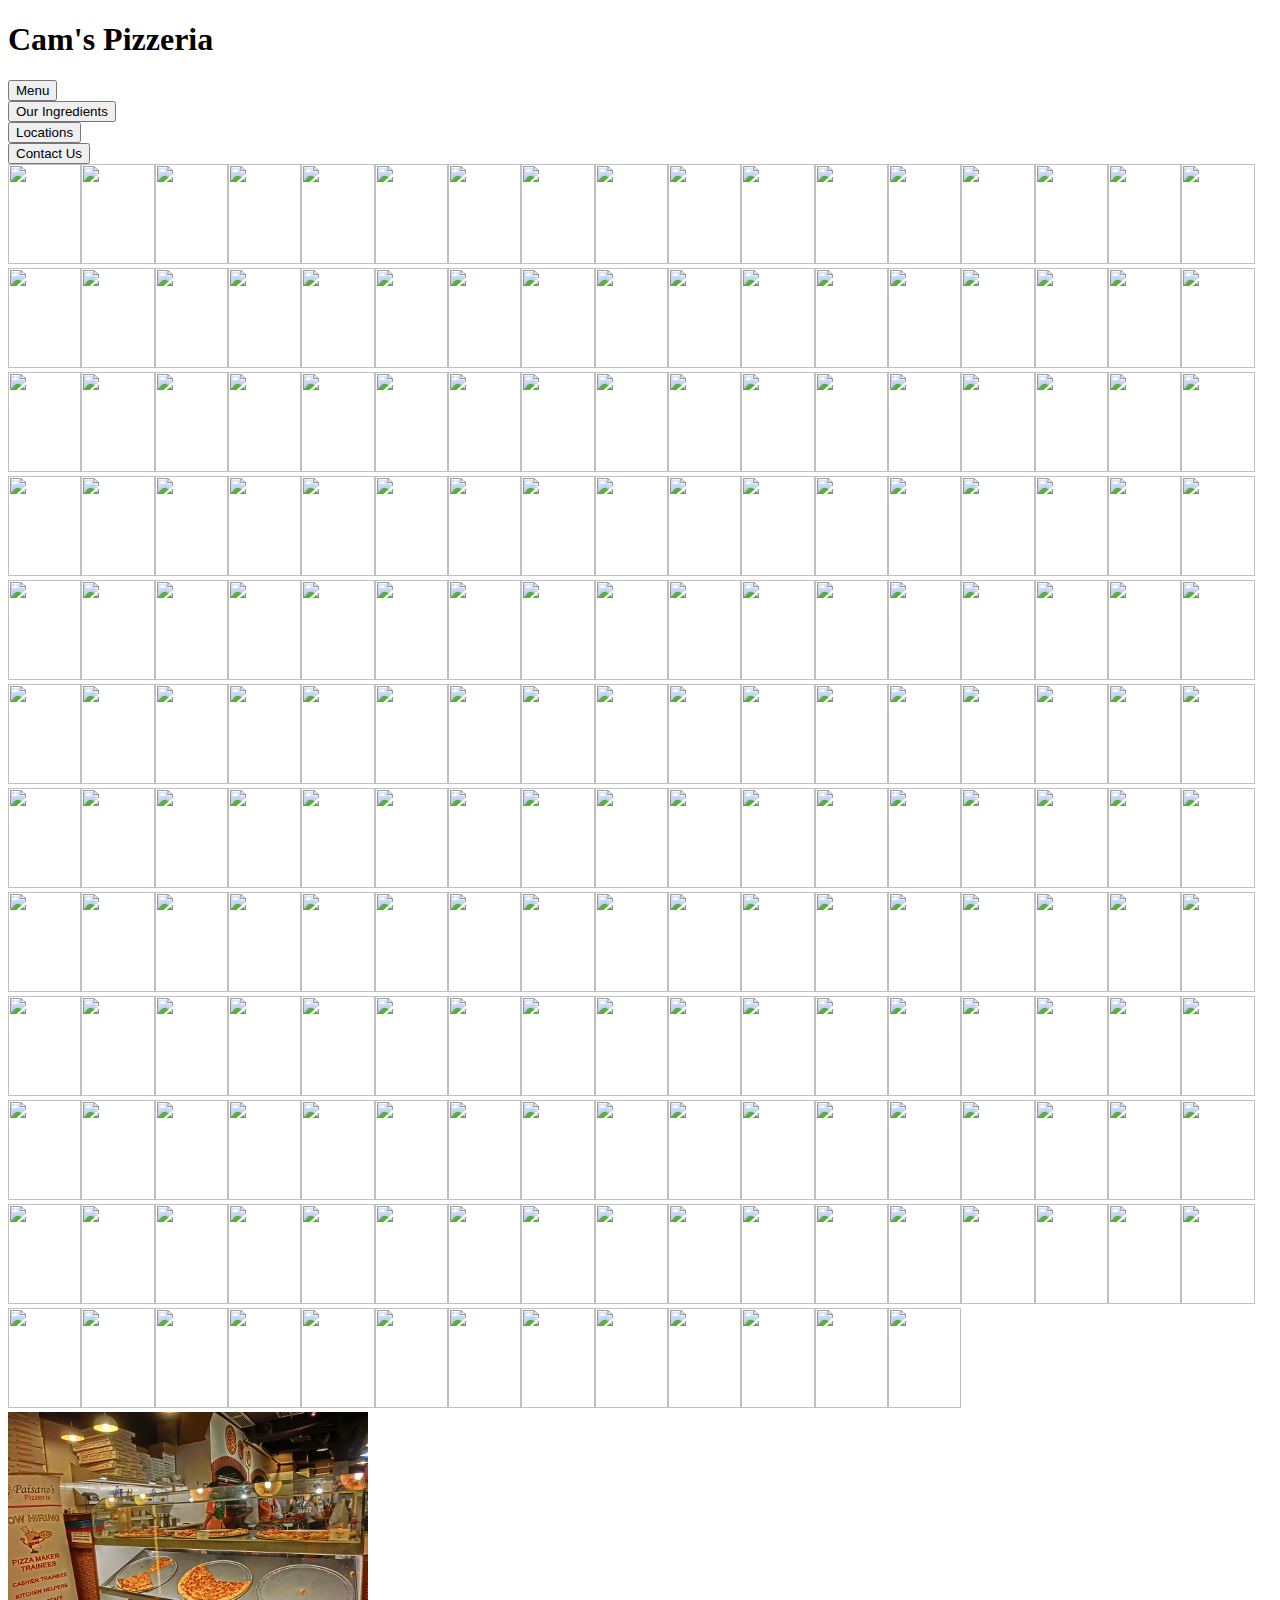
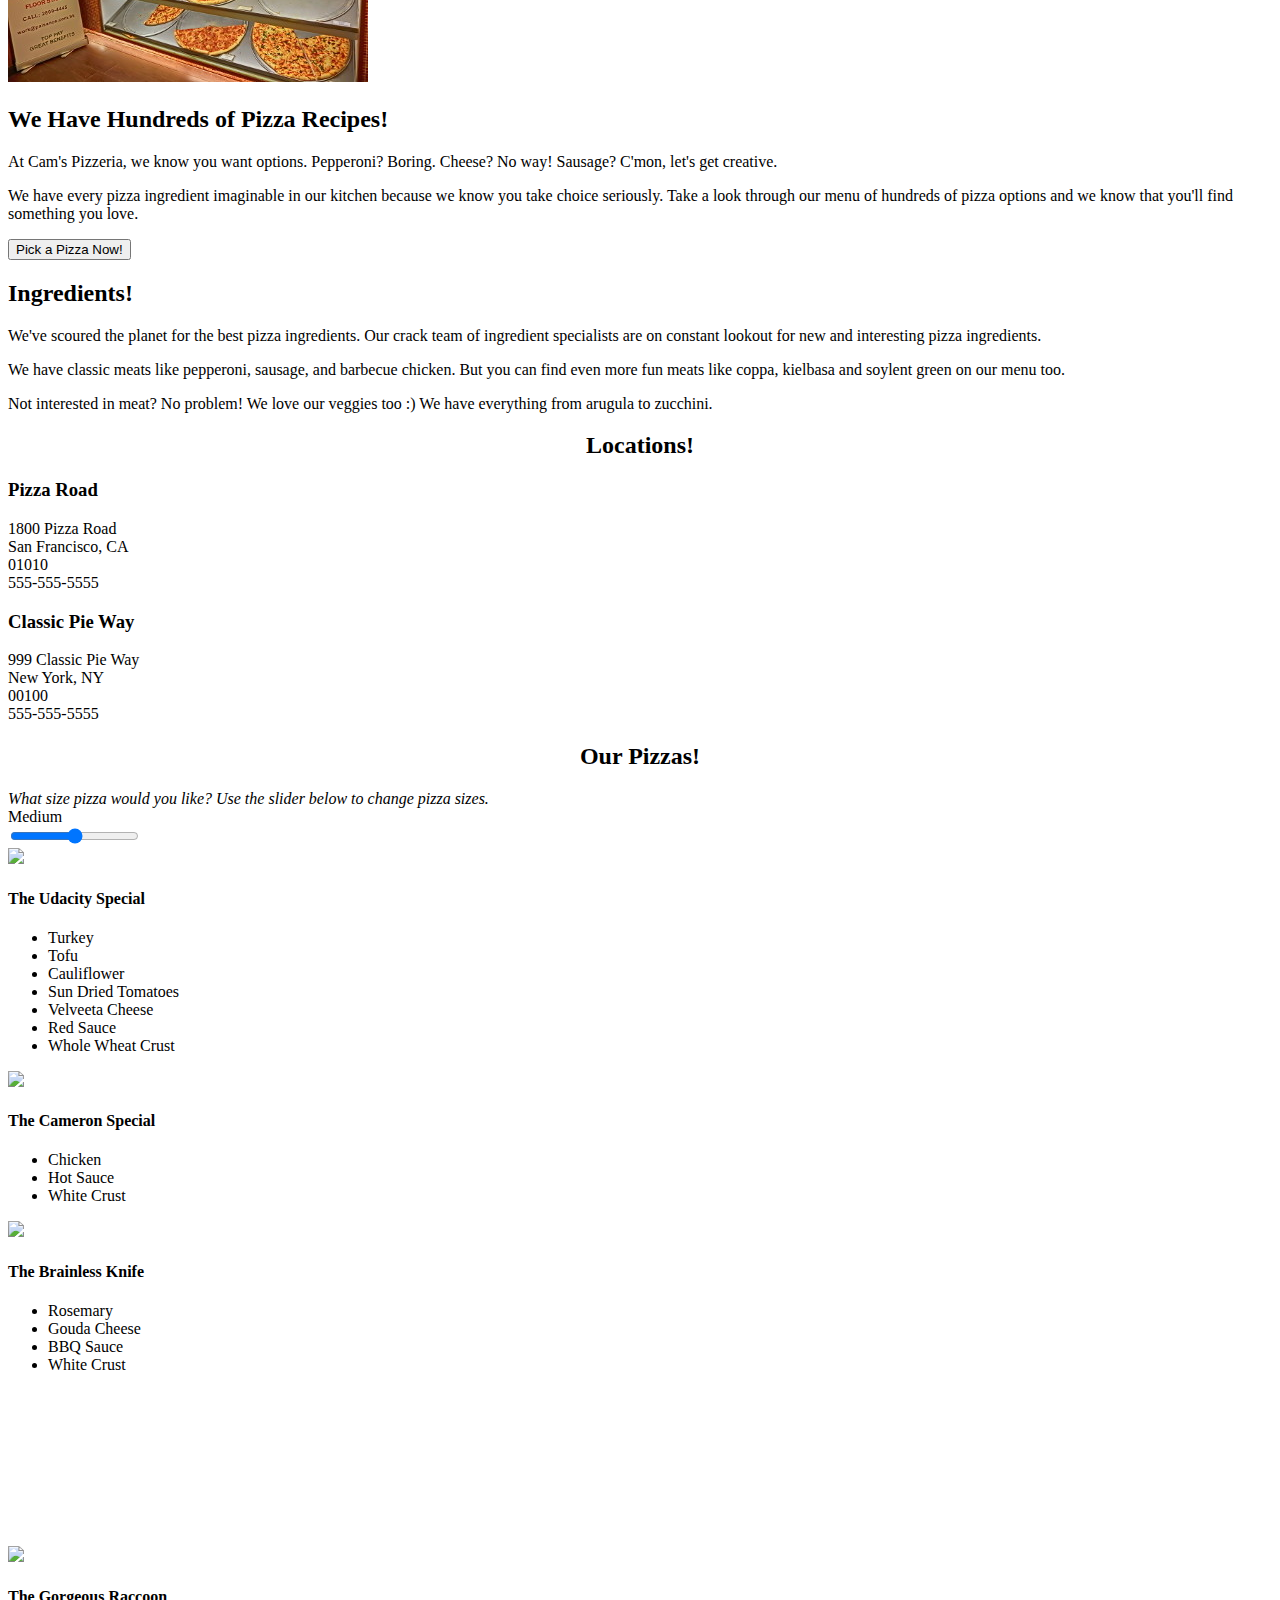
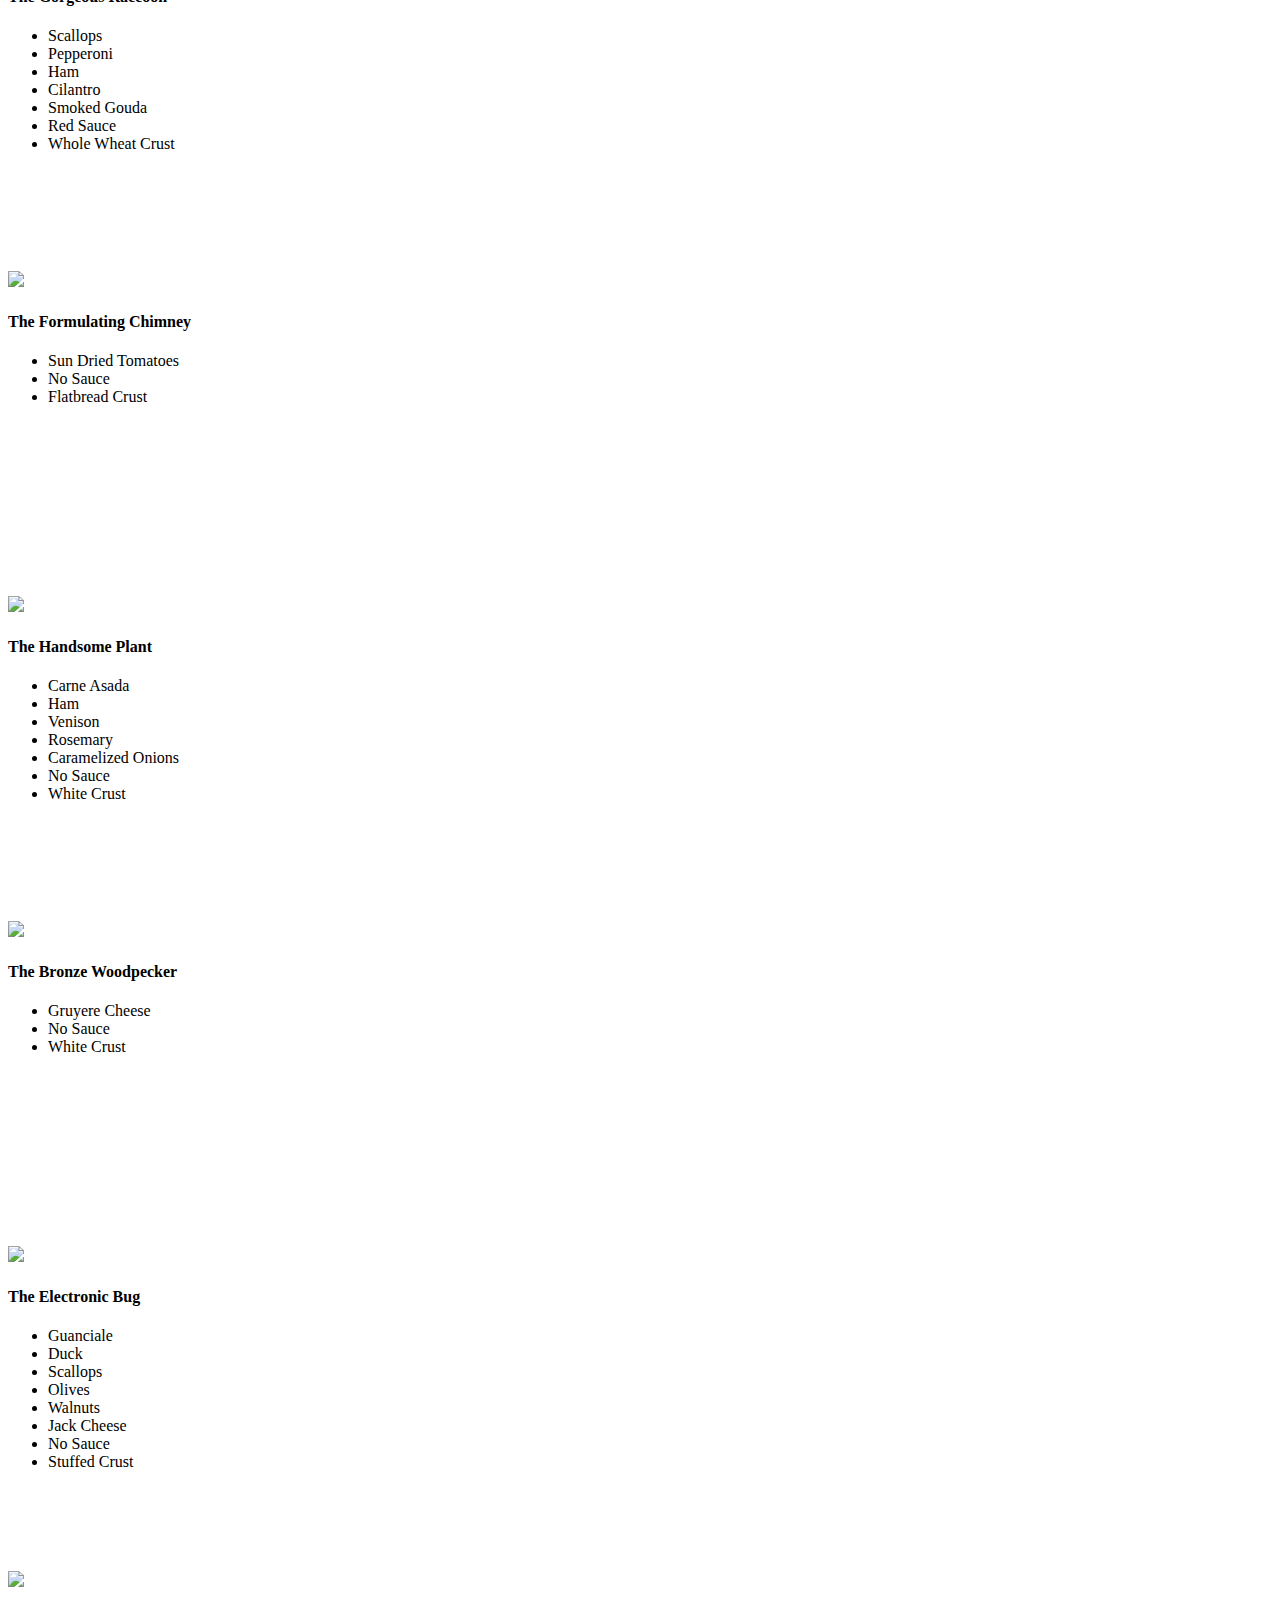
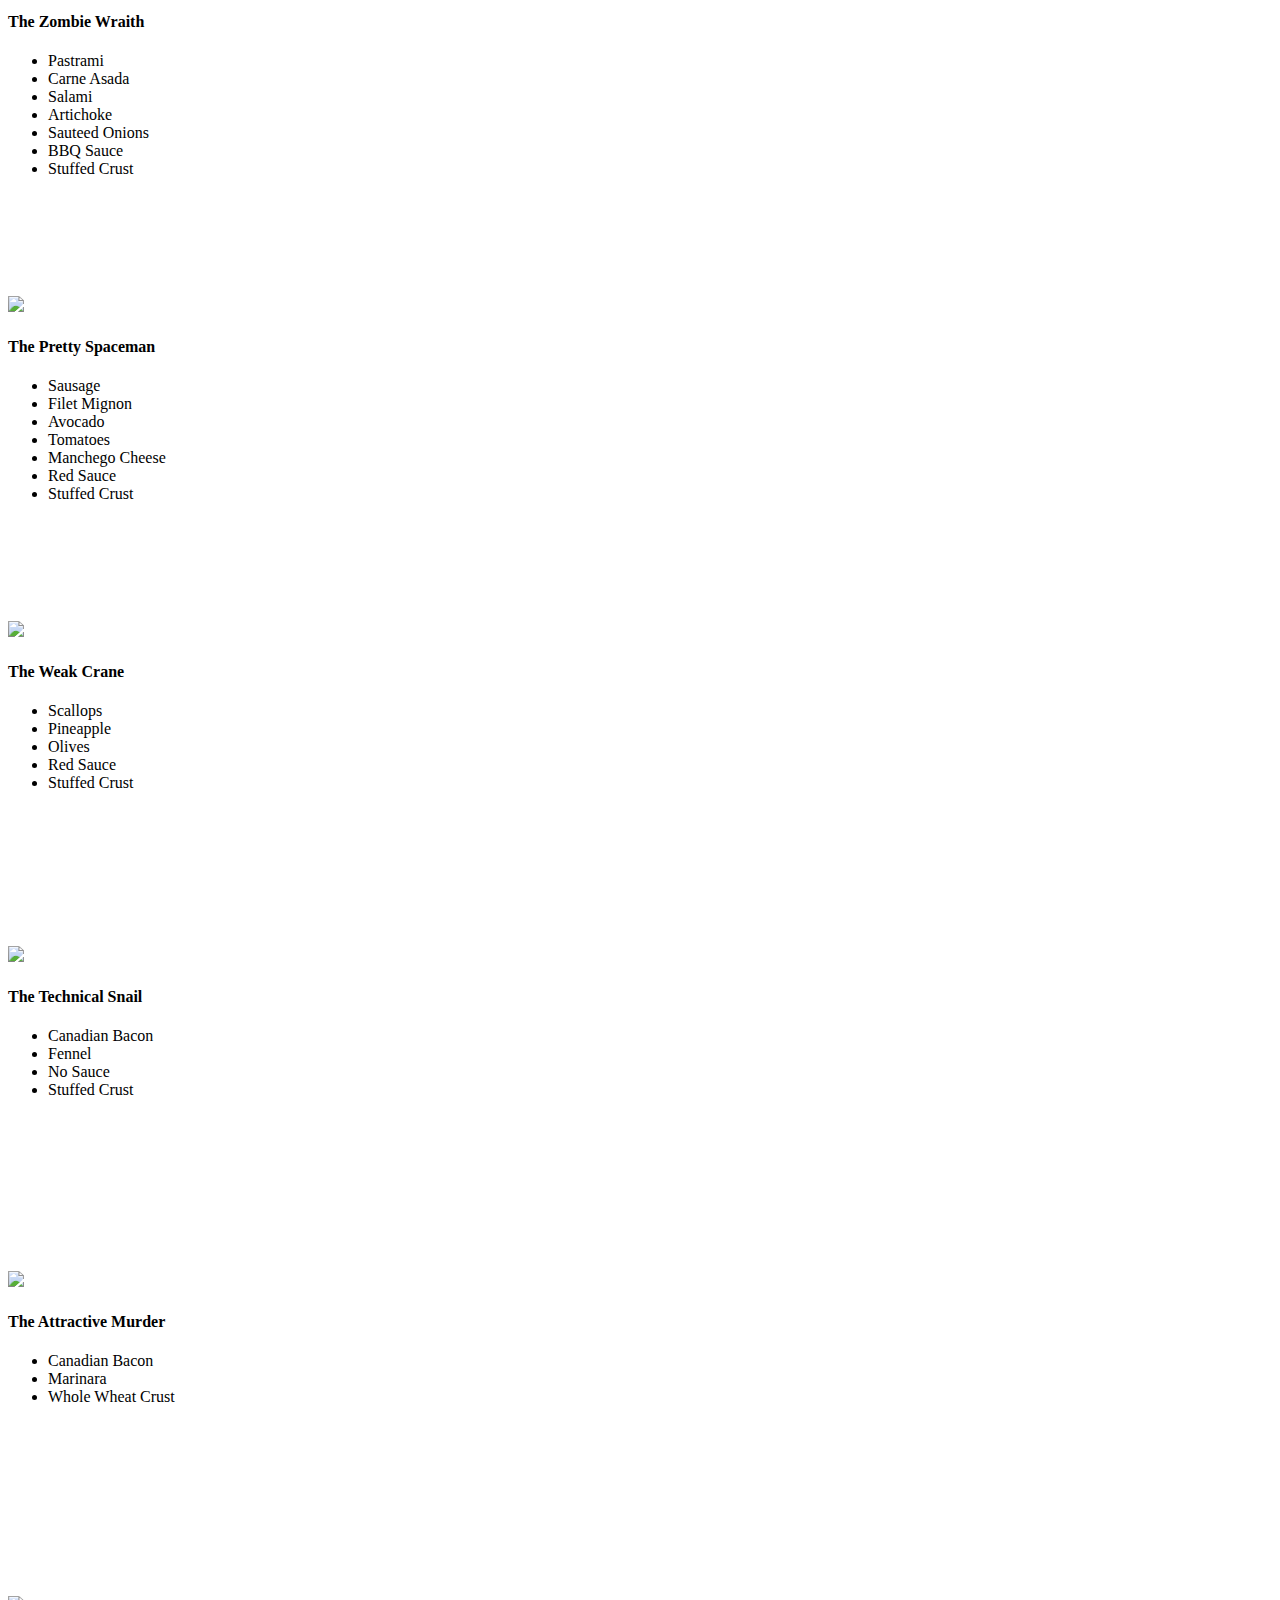
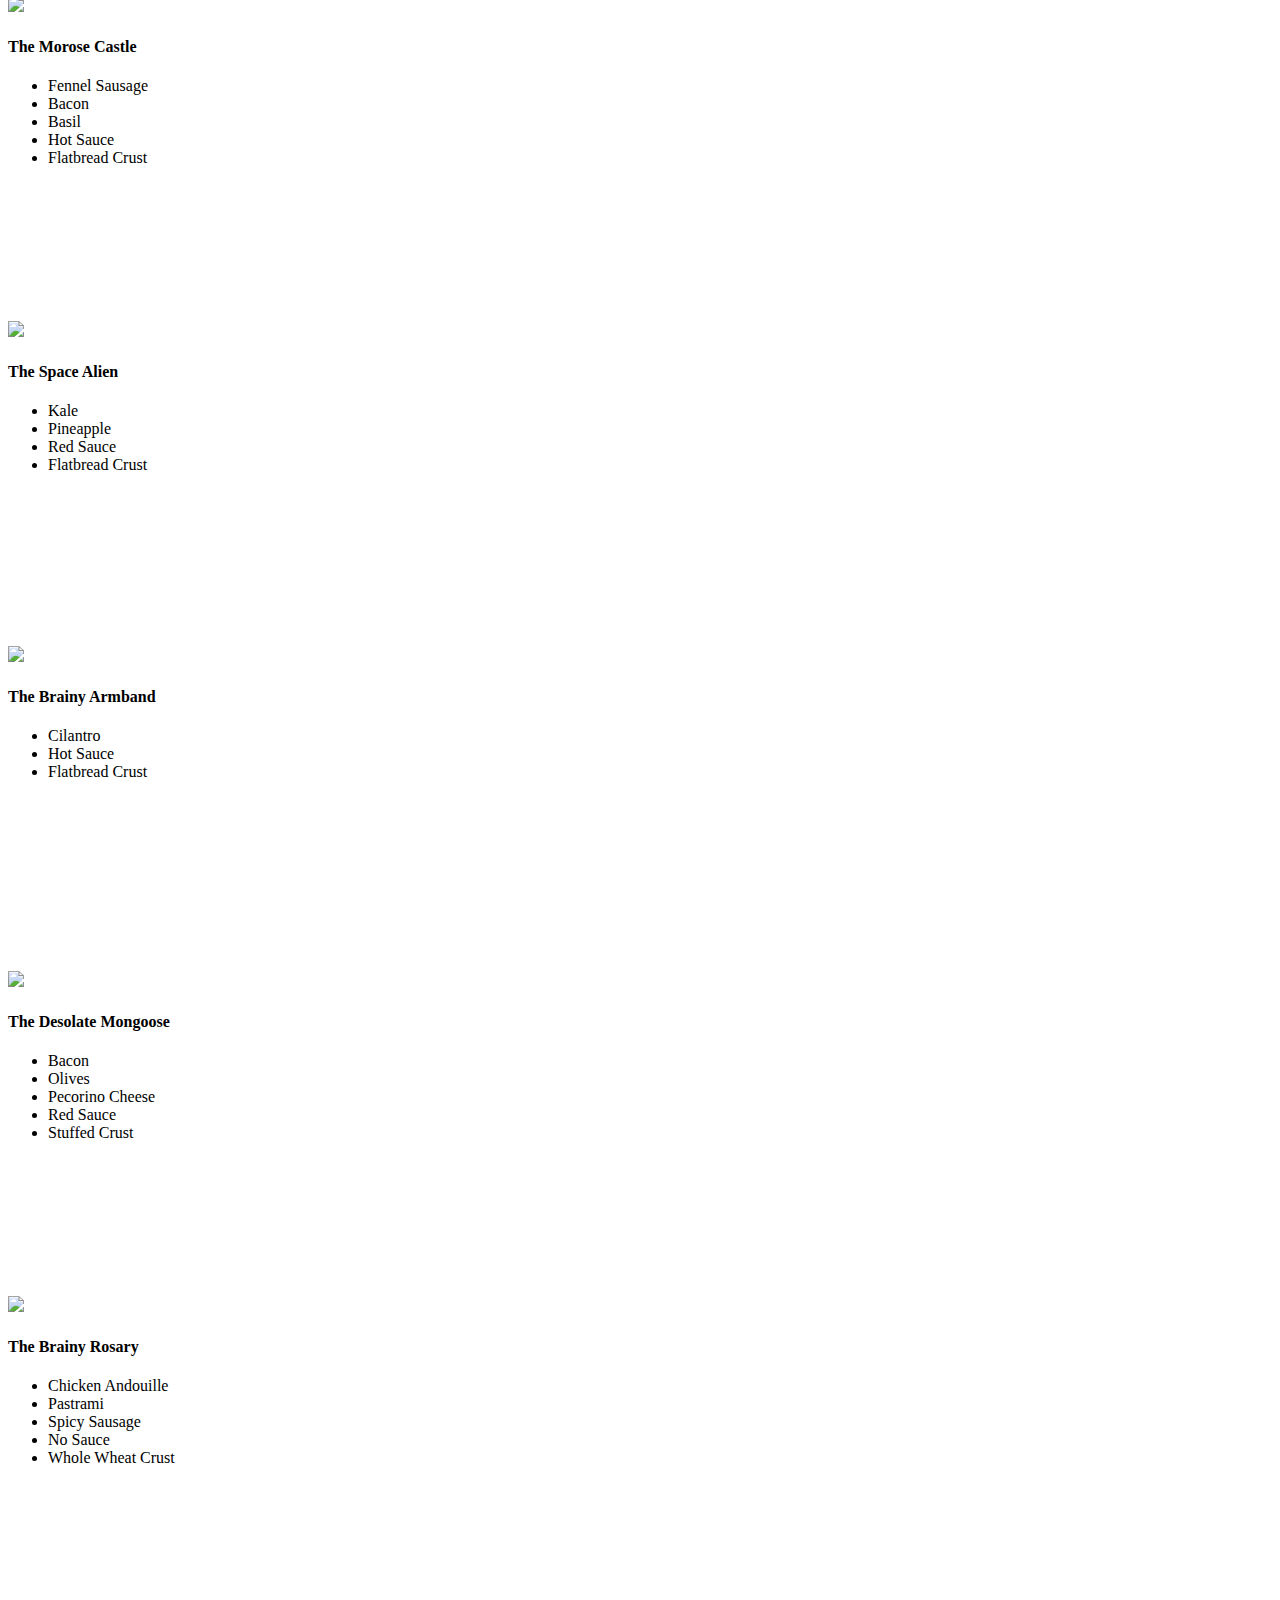
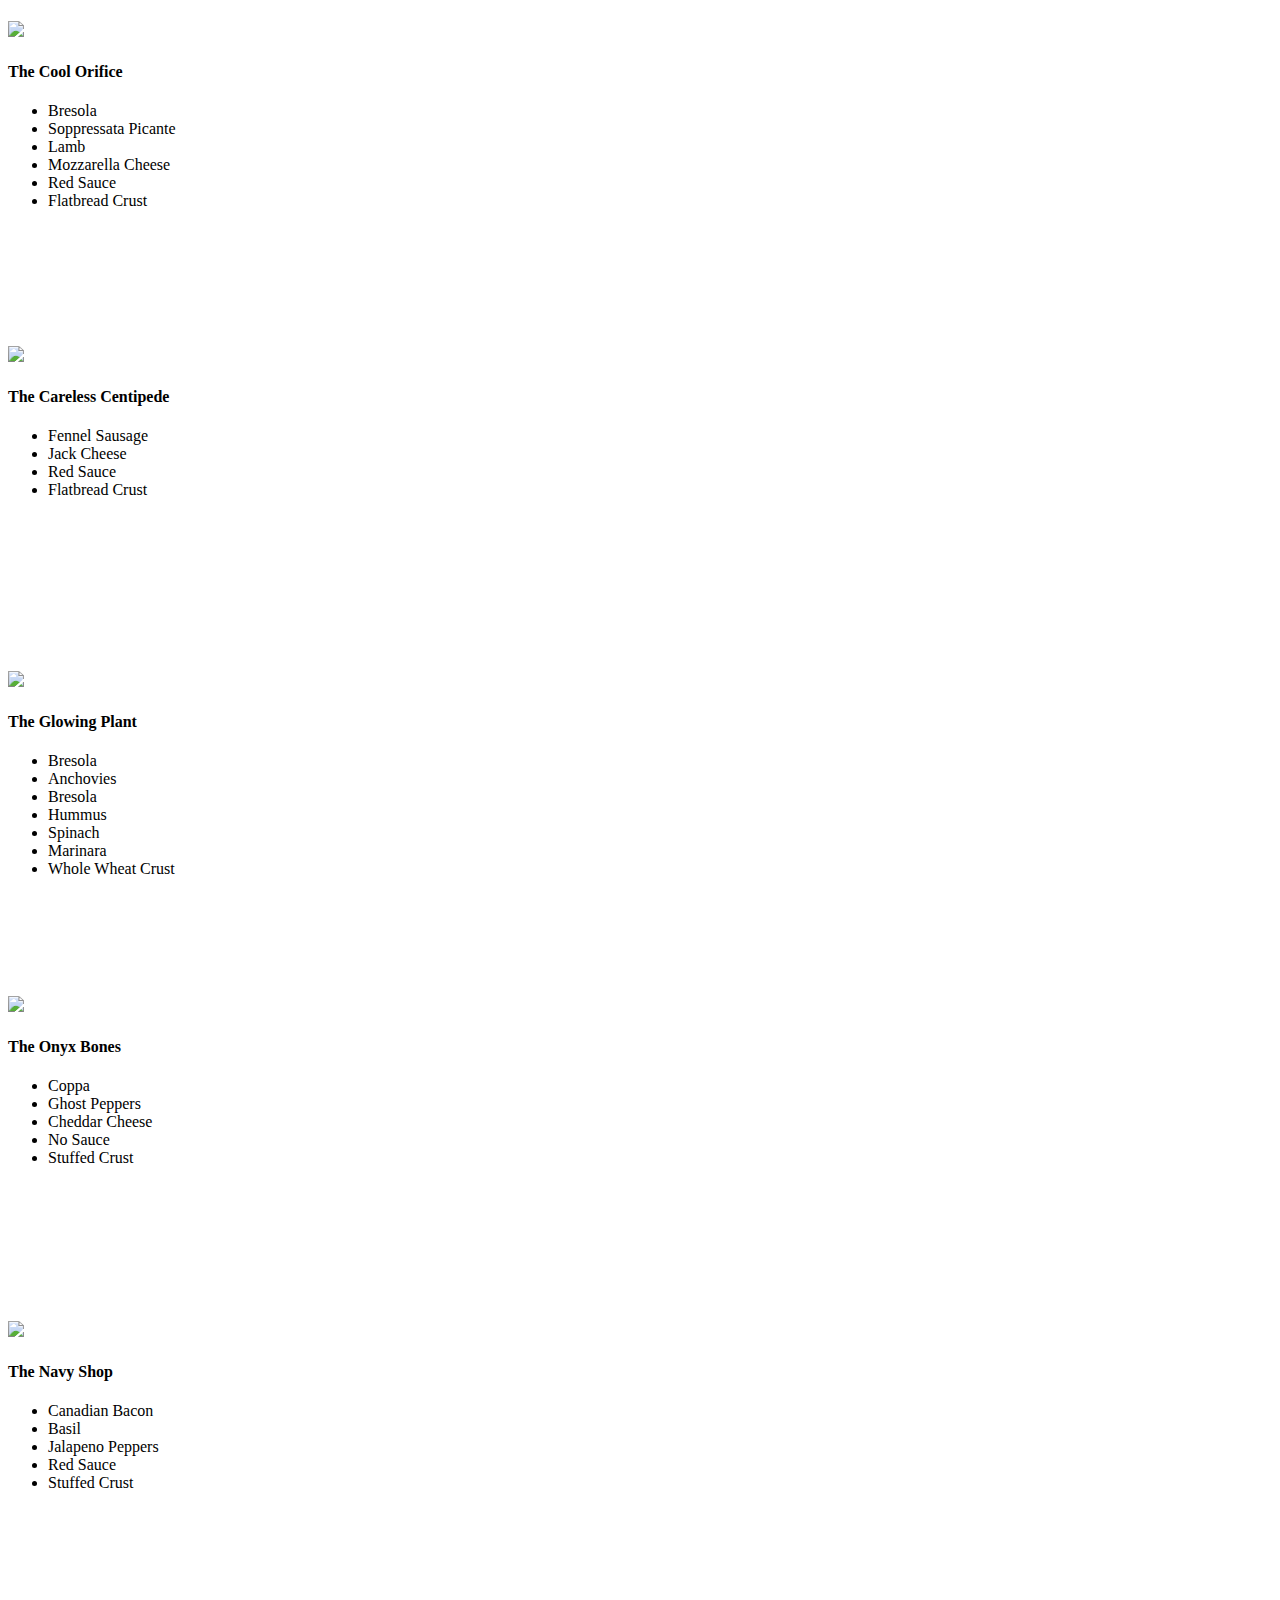
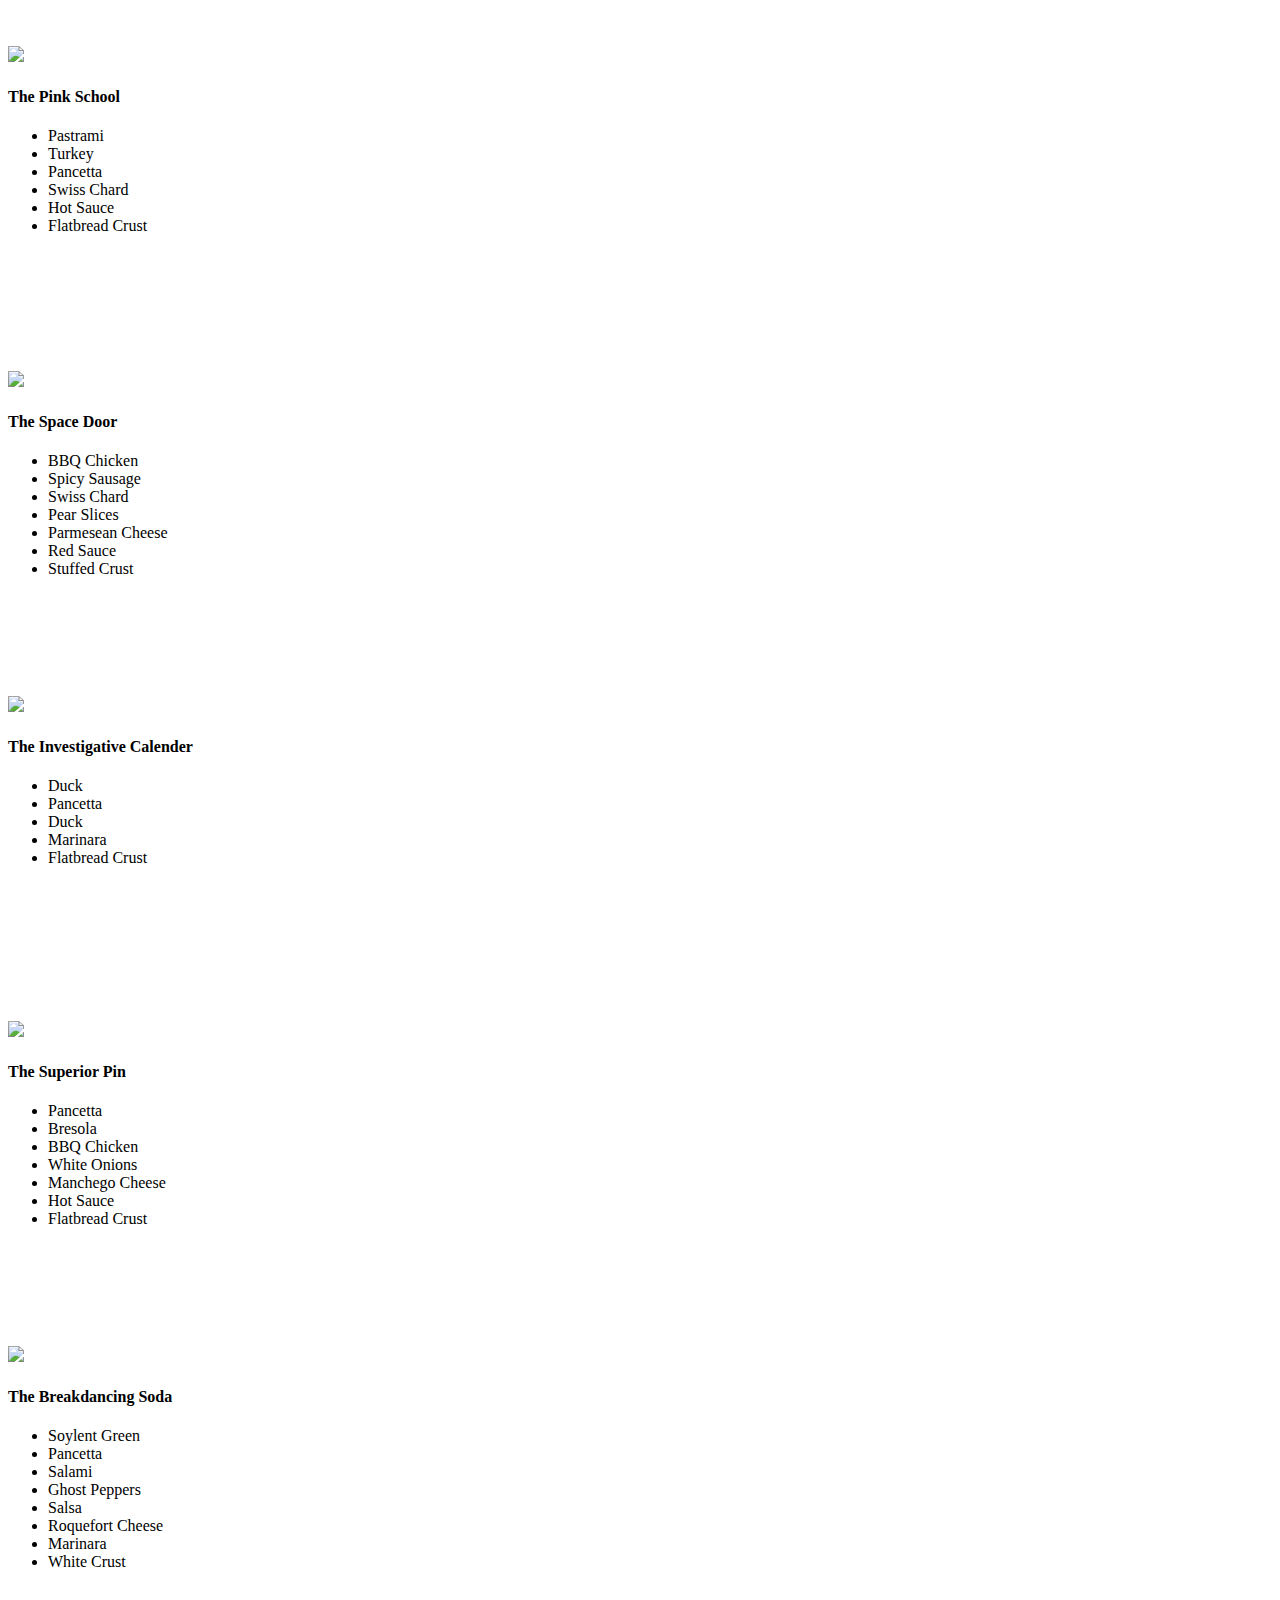
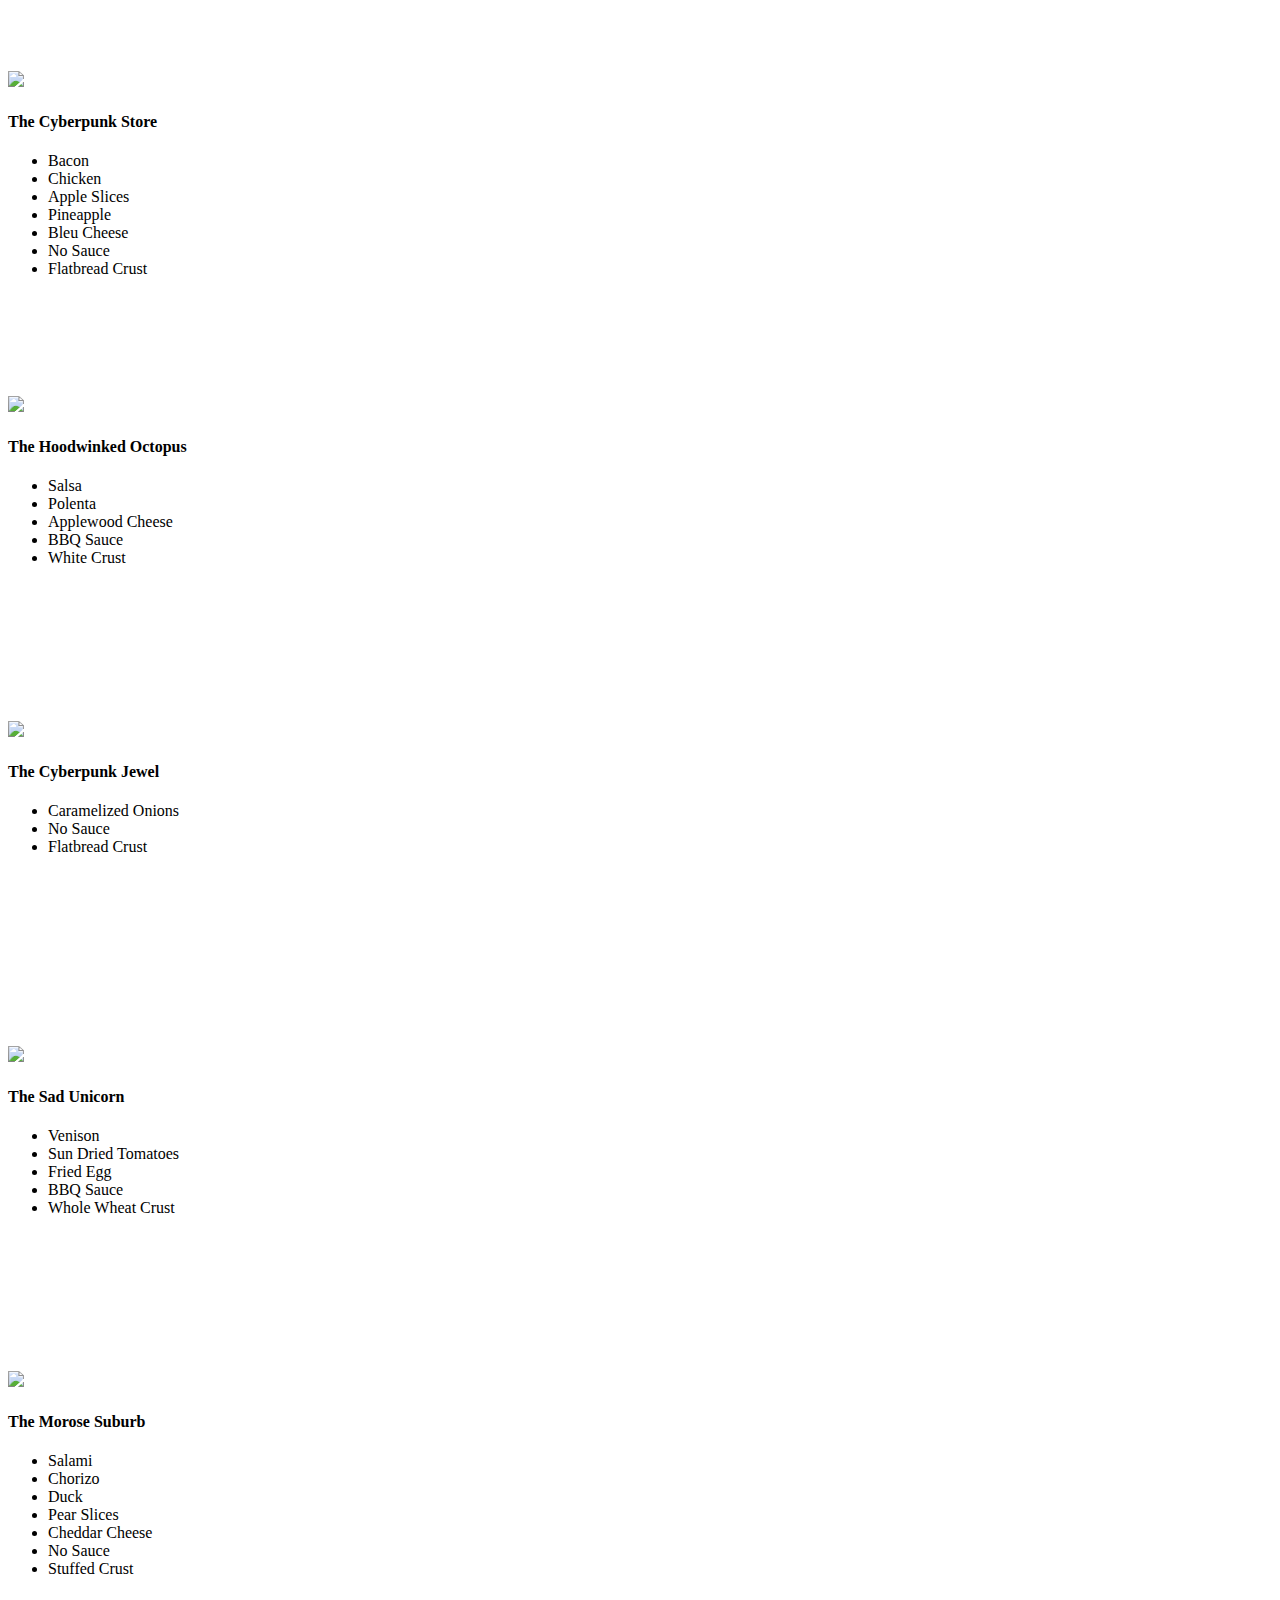
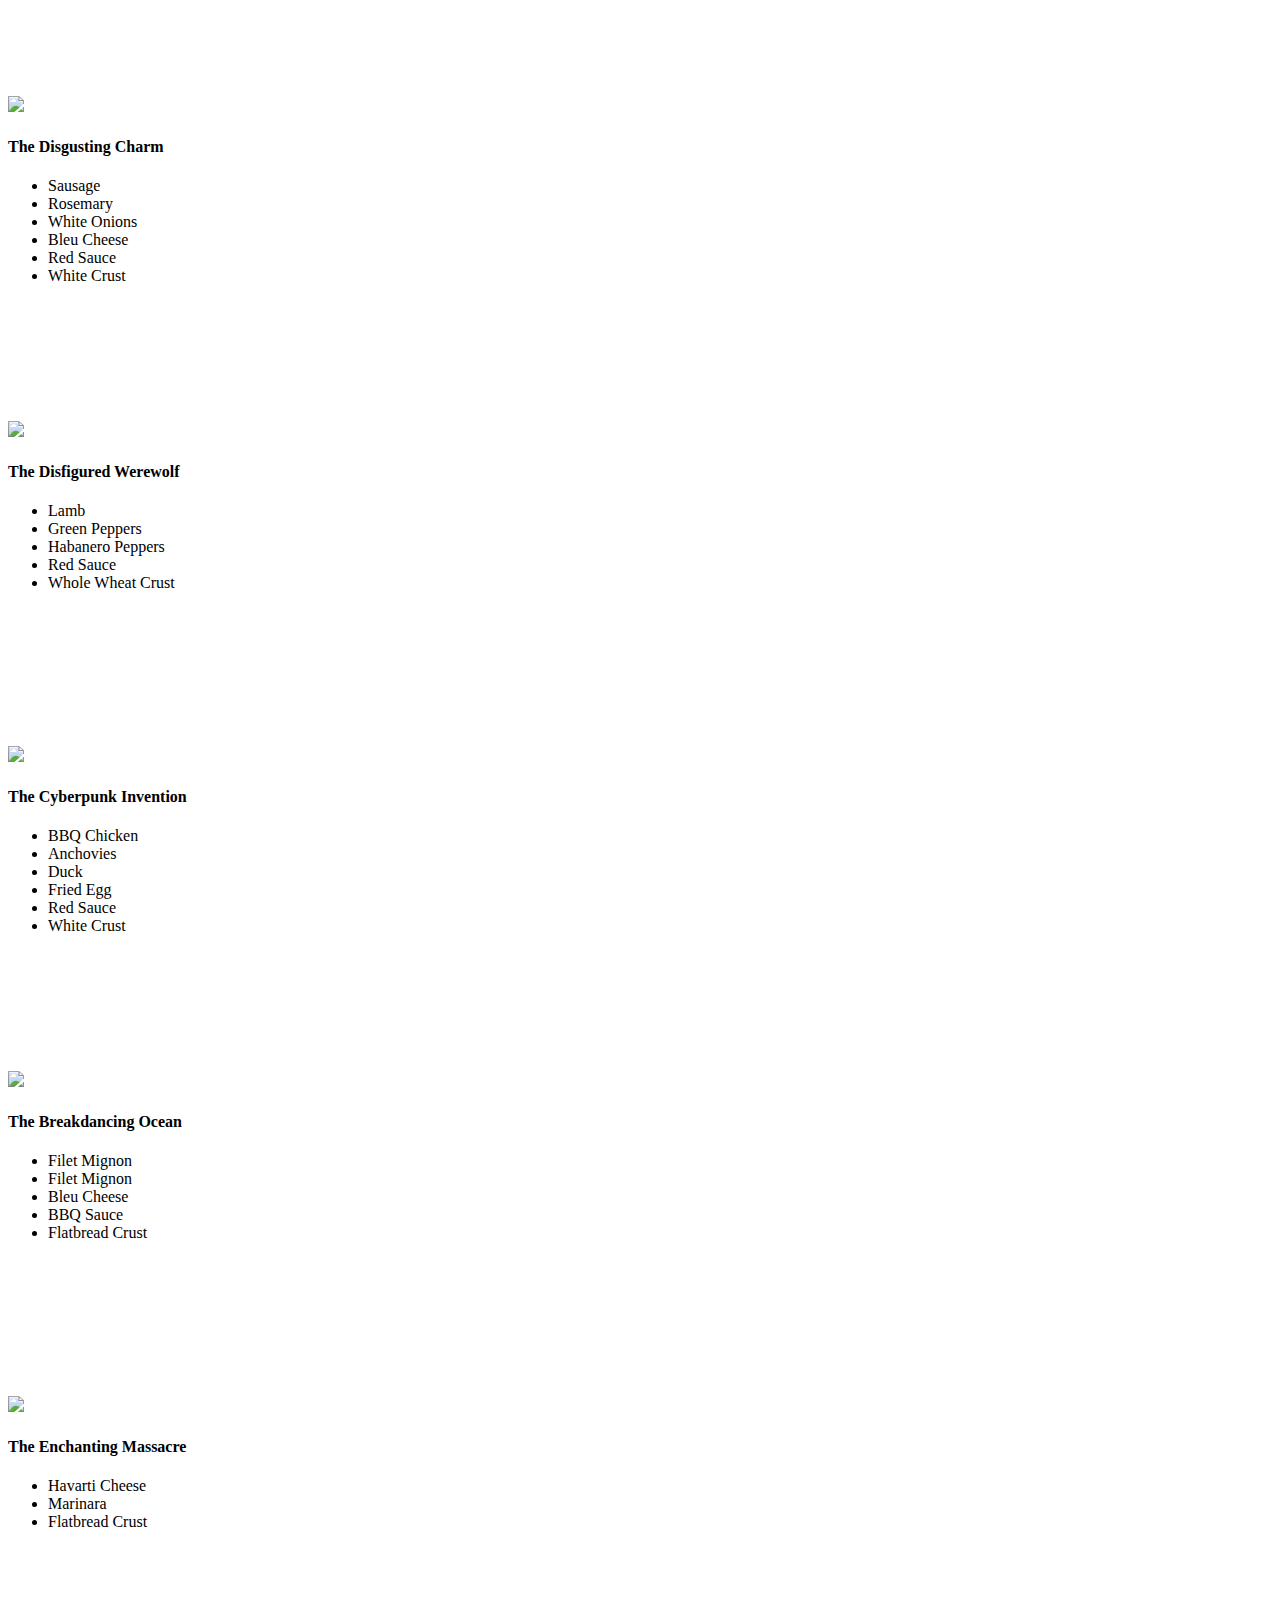
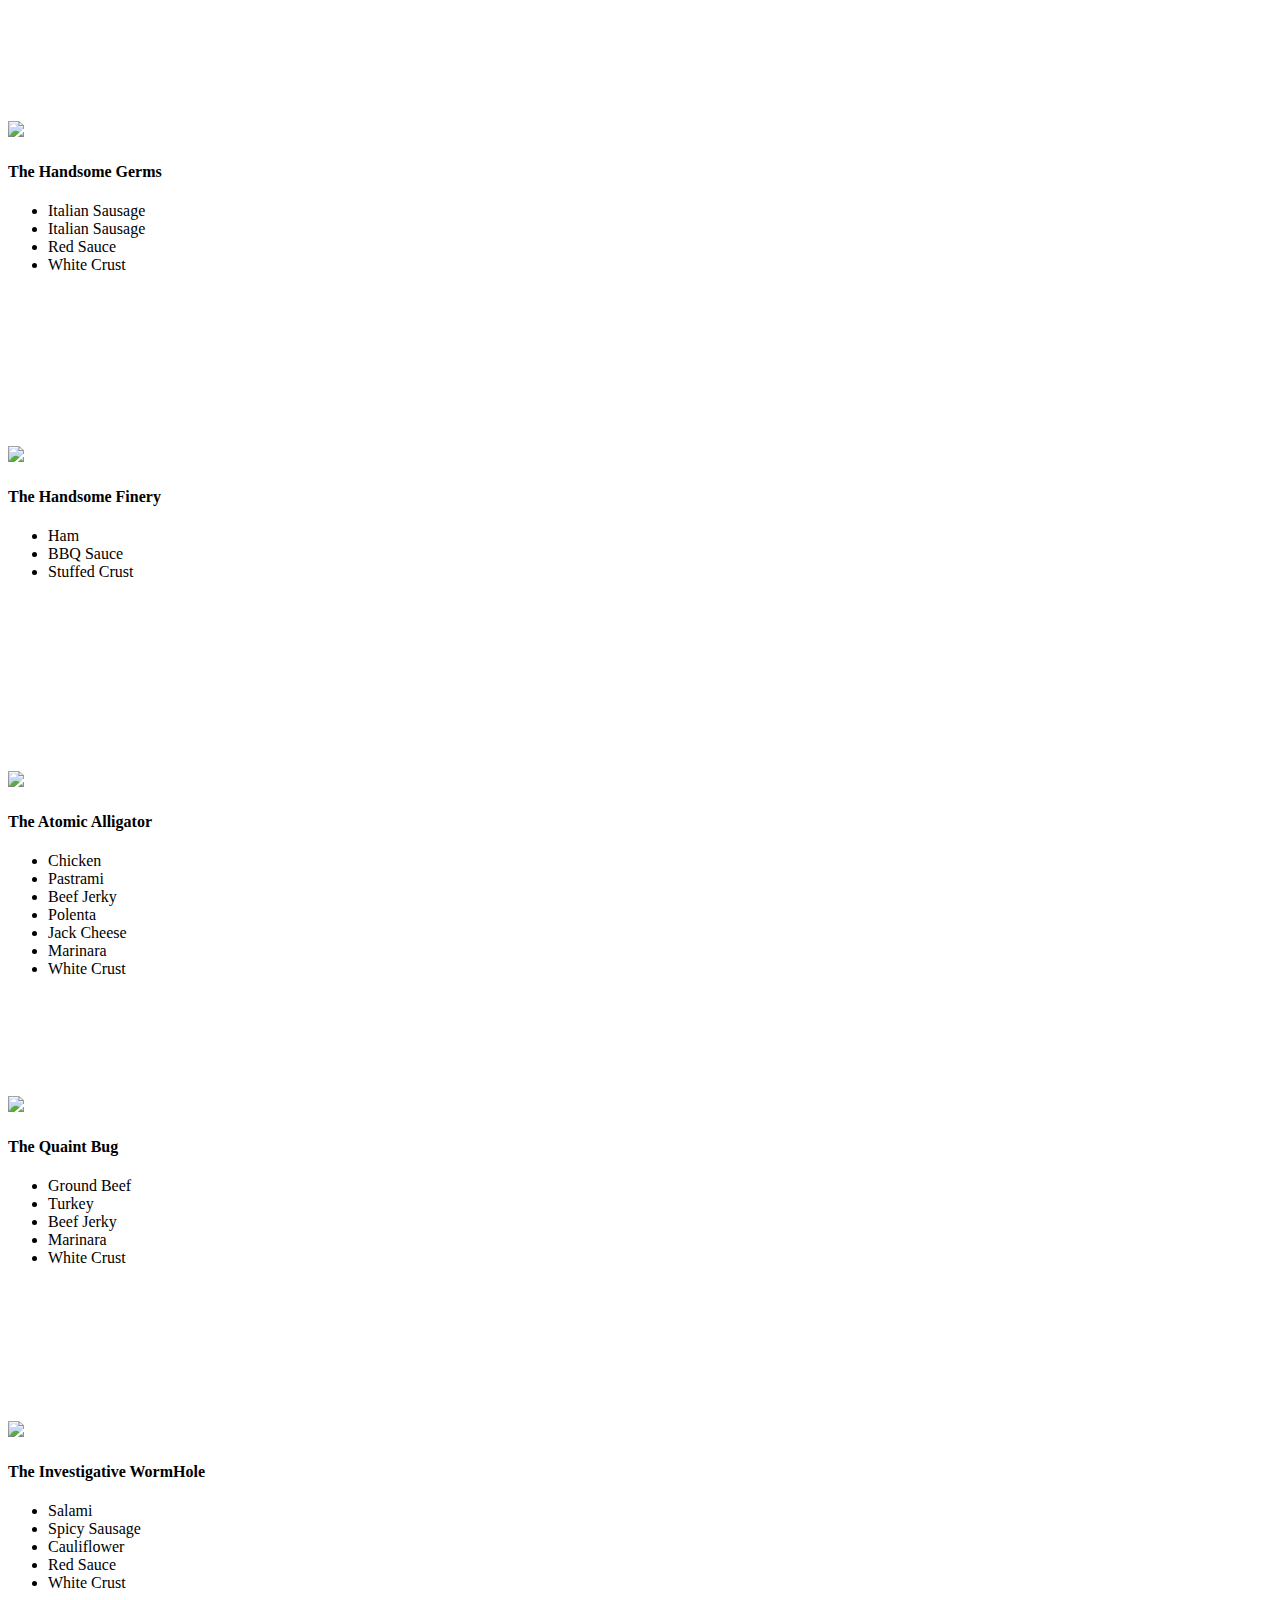
==== views/pizza.html @ c40cc661 "Removed trailing spaces." ====
<!DOCTYPE HTML>
<html>
<head>
  <link rel="stylesheet" href="css/style.css">
  <link rel="stylesheet" href="css/bootstrap-grid.css">
</head>

<body>
  <div class="container">
    <div id="header" class="row">
      <div class="col-md-6">
        <div class="row">
          <div class="col-md-12">
            <h1>Cam's Pizzeria</h1>
            <div class="row">
              <div id="menu" class="col-md-12">
                <form action="#randomPizzas">
                  <input type="submit" value="Menu">
                </form>
                <form action="#ingredients">
                  <input type="submit" value="Our Ingredients">
                </form>
                <form action="#locations">
                  <input type="submit" value="Locations">
                </form>
                <form action="#" onsubmit="alert('Thanks for clicking! This button doesn\'t do anything because this is a fake pizzeria :\)')">
                  <input type="submit" value="Contact Us">
                </form>
              </div>
            </div>
          </div>
        </div>
      </div>
      <div id="movingPizzas1" class="col-md-6">
      </div>
    </div>
    <div id="callToAction" class="row">
      <div class="col-md-4">
        <img src="images/pizzeria.jpg" class="img-responsive"> <!-- Image credit to: http://commons.wikimedia.org/wiki/File:HK_TST_night_%E5%98%89%E8%98%AD%E9%81%93_Granville_Road_restaurant_Paisano's_Pizzeria_pizza_Dec-2013.JPG -->
      </div>
      <div class="col-md-8">
        <div class="row">
          <div class="col-md-12">
            <h2>We Have Hundreds of Pizza Recipes!</h2>
            <p>At Cam's Pizzeria, we know you want options. Pepperoni? Boring. Cheese? No way! Sausage? C'mon, let's get creative.</p>

            <p>We have every pizza ingredient imaginable in our kitchen because we know you take choice seriously. Take a look through our menu of hundreds of pizza options and we know that you'll find something you love.</p>
          </div>
        </div>
        <div class="row">
          <div class="col-md-6 col-md-push-3">
            <form action="#randomPizzas">
              <input type="submit" value="Pick a Pizza Now!">
            </form>
          </div>
        </div>
      </div>
    </div>
    <div id="ingredients" class="row">
      <div class="col-md-8 col-md-push-2">
        <div class="row">
          <div class="col-md-12 centered">
            <h2>Ingredients!</h2>
          </div>
        </div>
        <div class="row">
          <div class="col-md-12">
            <p>We've scoured the planet for the best pizza ingredients. Our crack team of ingredient specialists are on constant lookout for new and interesting pizza ingredients.</p>

            <p>We have classic meats like pepperoni, sausage, and barbecue chicken. But you can find even more fun meats like coppa, kielbasa and soylent green on our menu too.</p>

            <p>Not interested in meat? No problem! We love our veggies too :) We have everything from arugula to zucchini.</p>
          </div>
        </div>
      </div>
    </div>
    <div id="locations" class="row">
      <div class="col-md-12">
        <h2 style="text-align: center">Locations!</h2>
        <div class="row">
          <div class="col-md-6">
            <h3>Pizza Road</h3>
            <p>1800 Pizza Road<br>San Francisco, CA<br>01010<br>555-555-5555</p>
          </div>
          <div class="col-md-6">
            <h3>Classic Pie Way</h3>
            <p>999 Classic Pie Way<br>New York, NY<br>00100<br>555-555-5555</p>
          </div>
        </div>
      </div>
    </div>
    <div id="pizzaGenerator" class="row">
      <div class="col-md-12">
        <h2 style="text-align: center">Our Pizzas!</h2>
        <div class="row">
          <div class="col-md-12">
            <em>What size pizza would you like? Use the slider below to change pizza sizes.</em>
          </div>
          <div id="pizzaSize" class="col-md-6">Medium</div>
          <div class="col-md-12">
            <input id="sizeSlider" type="range" min="1" max="3" value="2" step="1" onchange="resizePizzas(this.value)"></input>
          </div>
        </div>
        <div id="randomPizzas" class="row">
          <div id="pizza0" class="randomPizzaContainer" style="width:33.33%;">
            <div class="col-md-6">
              <img src="images/pizza.png" class="img-responsive">
            </div>
            <div class="col-md-6">
              <h4>The Udacity Special</h4>
              <ul>
                <li>Turkey</li>
                <li>Tofu</li>
                <li>Cauliflower</li>
                <li>Sun Dried Tomatoes</li>
                <li>Velveeta Cheese</li>
                <li>Red Sauce</li>
                <li>Whole Wheat Crust</li>
              </ul>
            </div>
          </div>
          <div id="pizza1" class="randomPizzaContainer" style="width:33.33%;">
            <div class="col-md-6">
              <img src="images/pizza.png" class="img-responsive">
            </div>
            <div class="col-md-6">
              <h4>The Cameron Special</h4>
              <ul>
                <li>Chicken</li>
                <li>Hot Sauce</li>
                <li>White Crust</li>
              </ul>
            </div>
          </div>
        </div>
      </div>
    </div>
    <div id="footer" class="col-md-12">Thanks for visiting! &copy; 2014 Udacity</div>
  </div>
  <script type="text/javascript" src="js/main.js"></script>
</body>

</html>
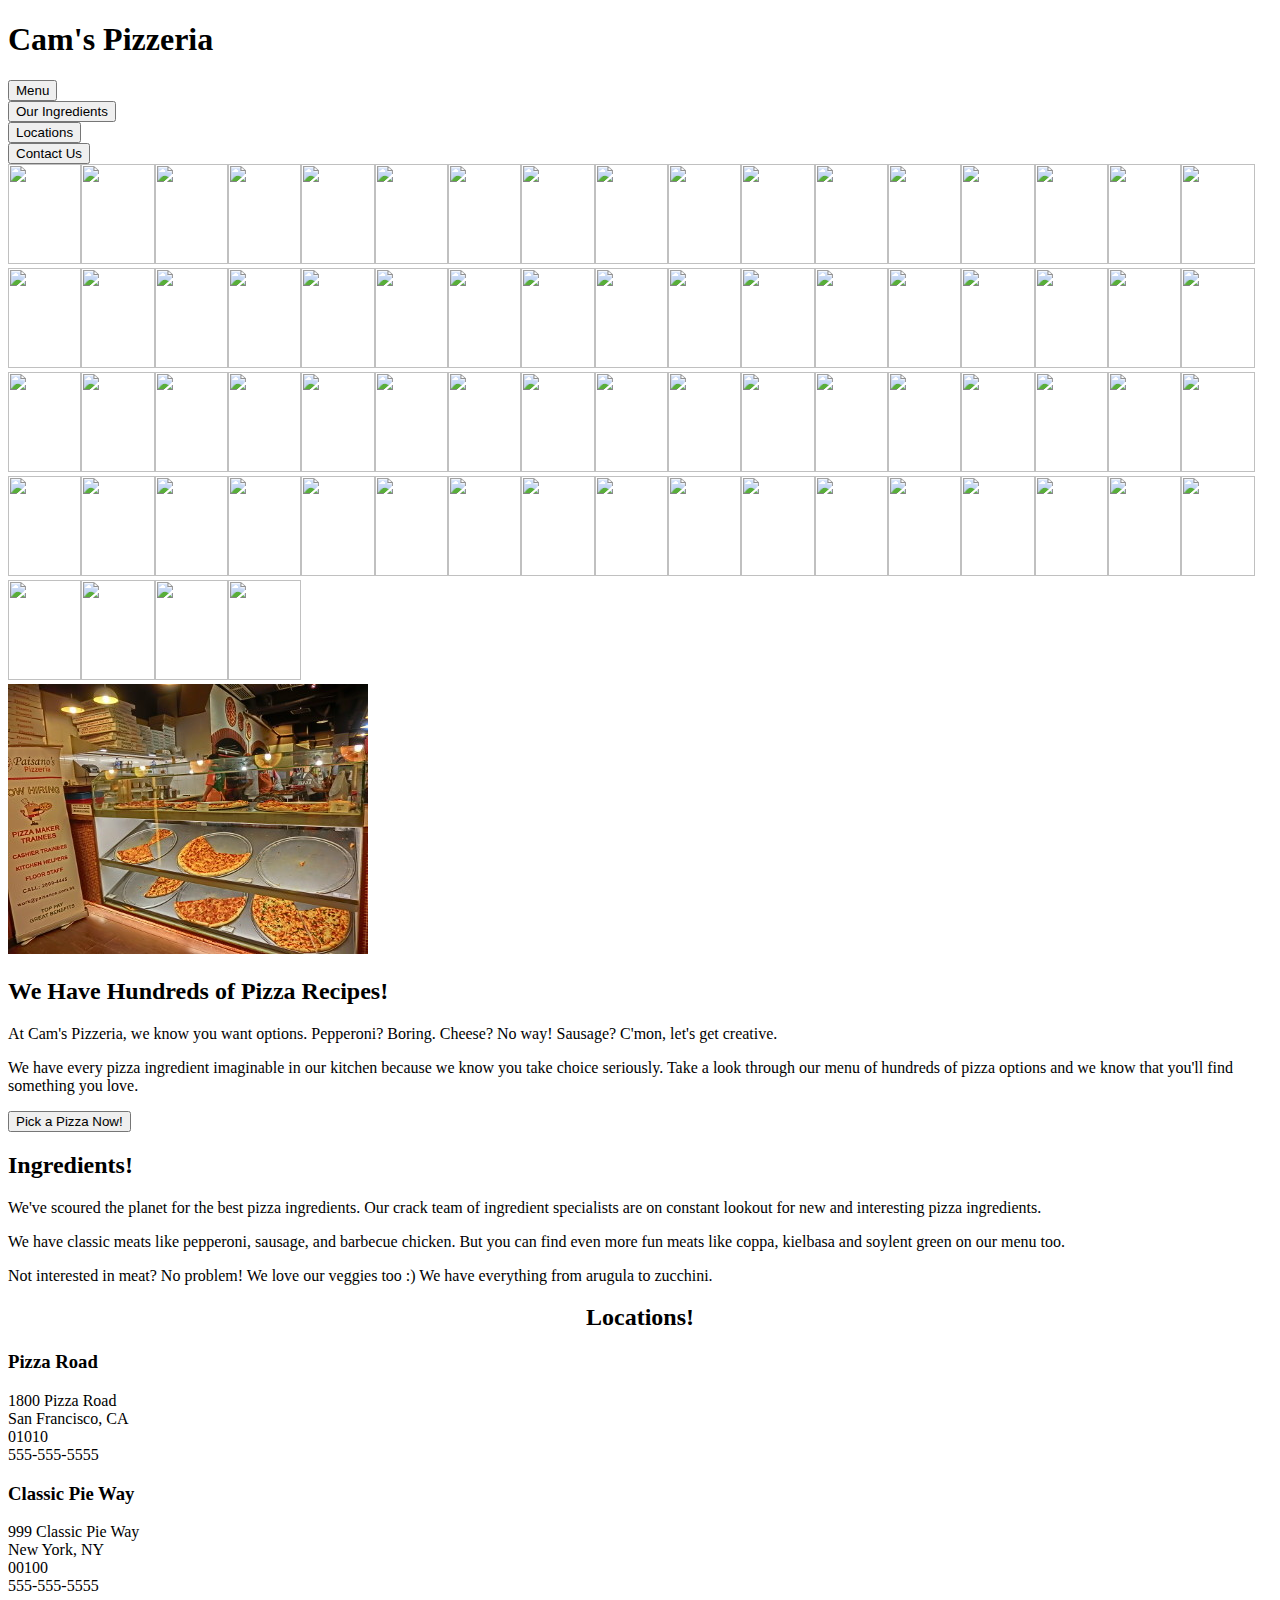
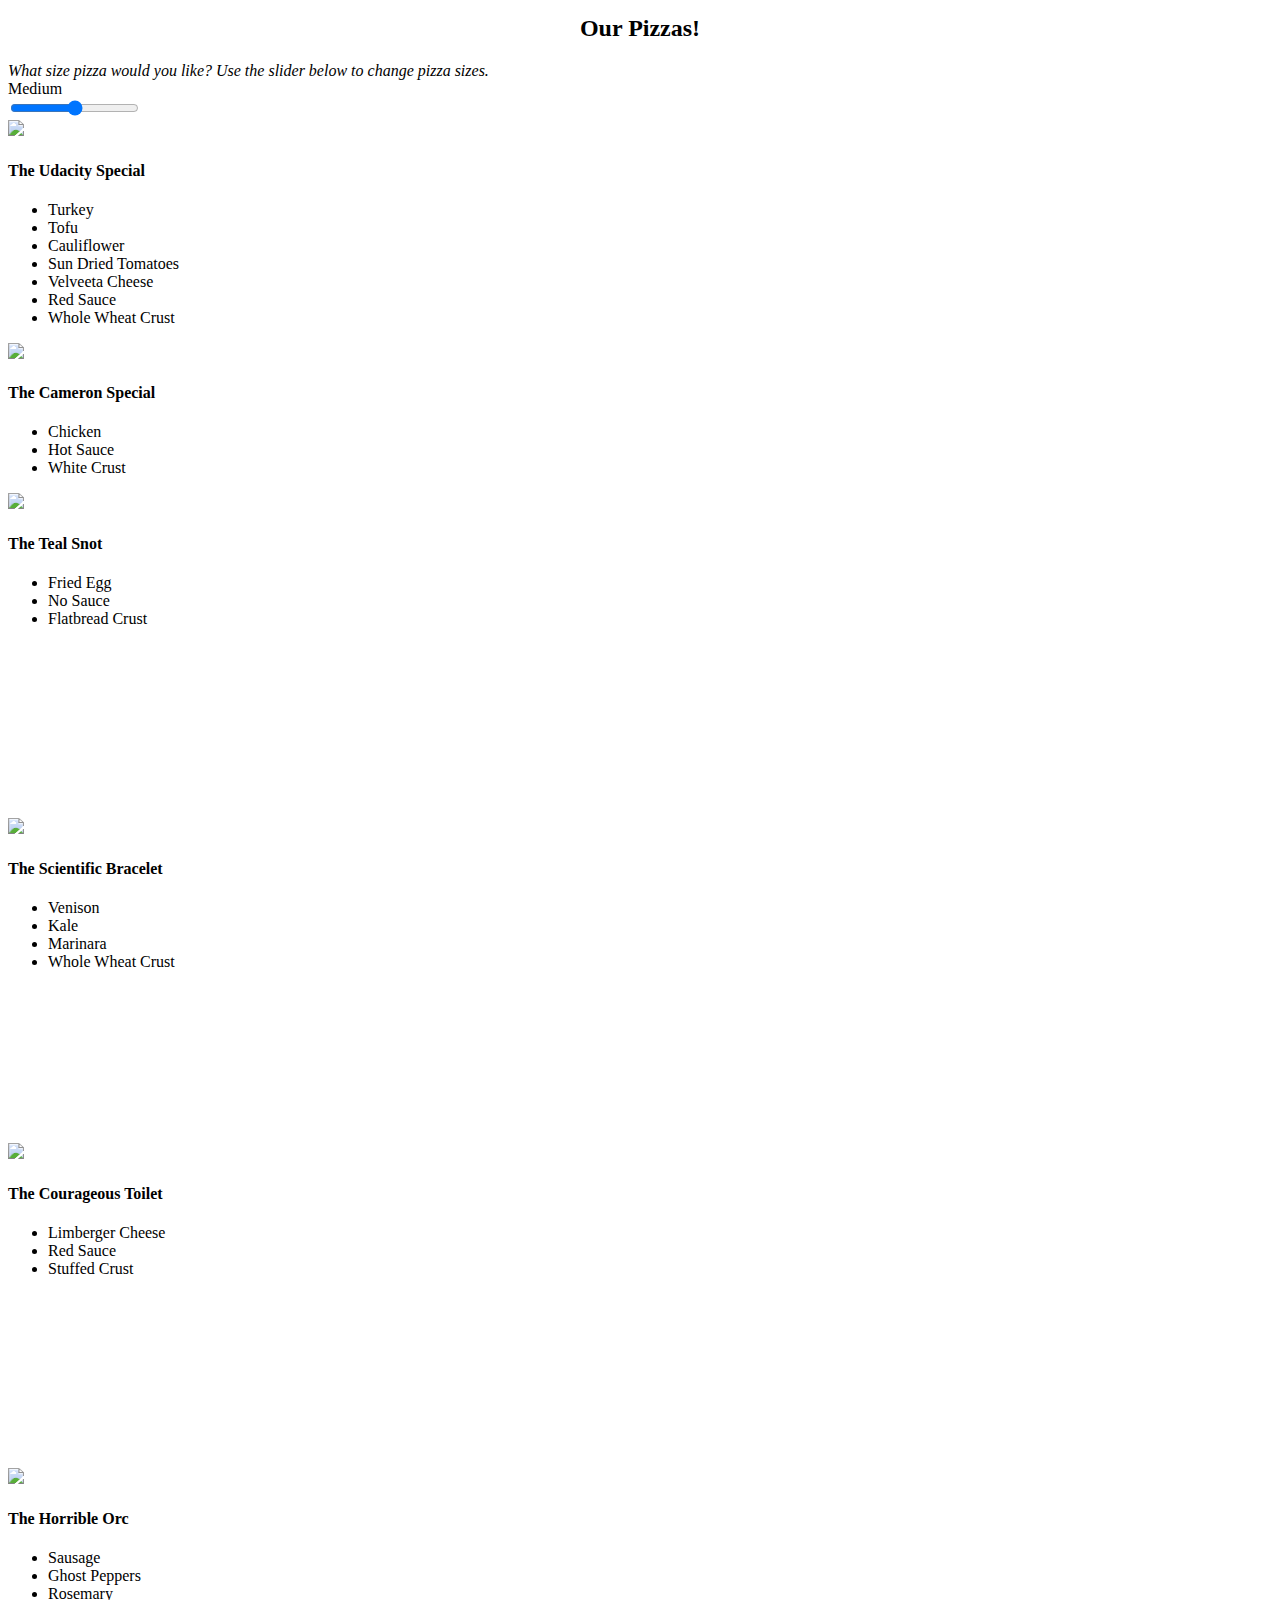
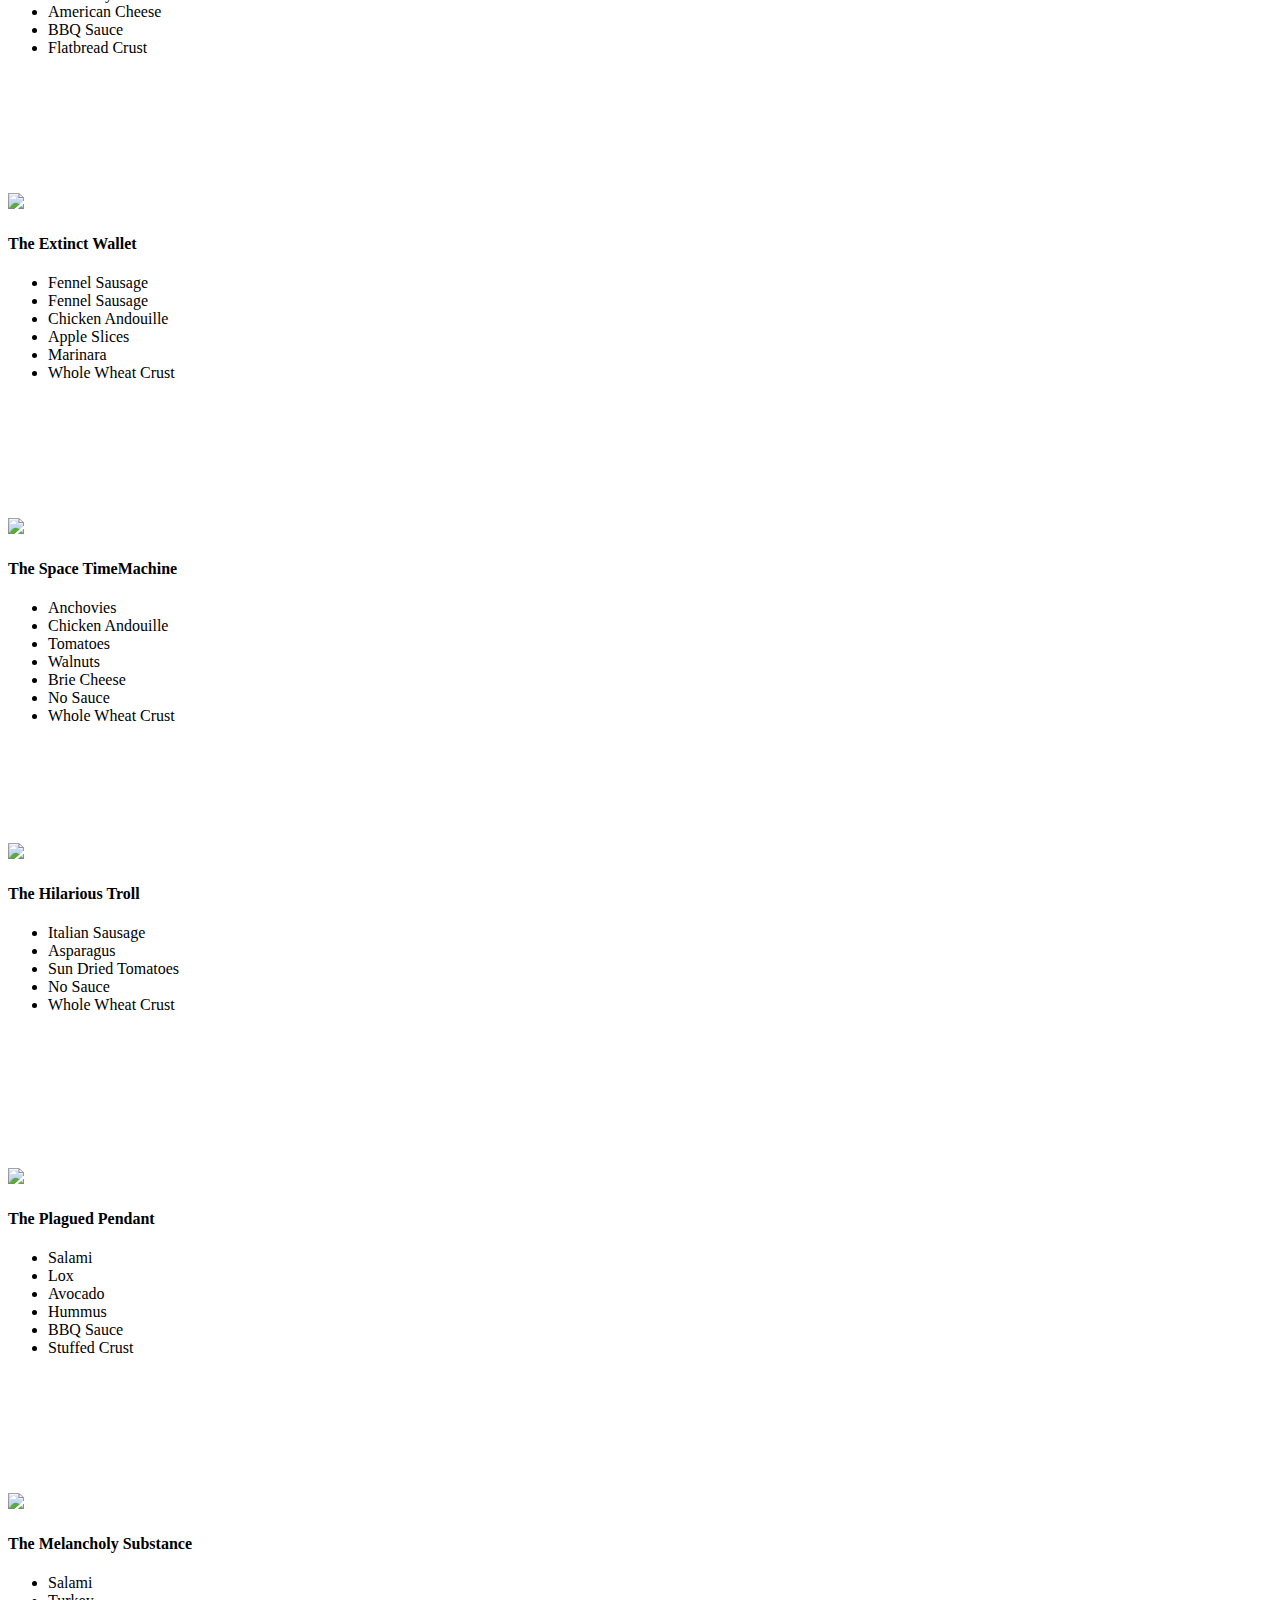
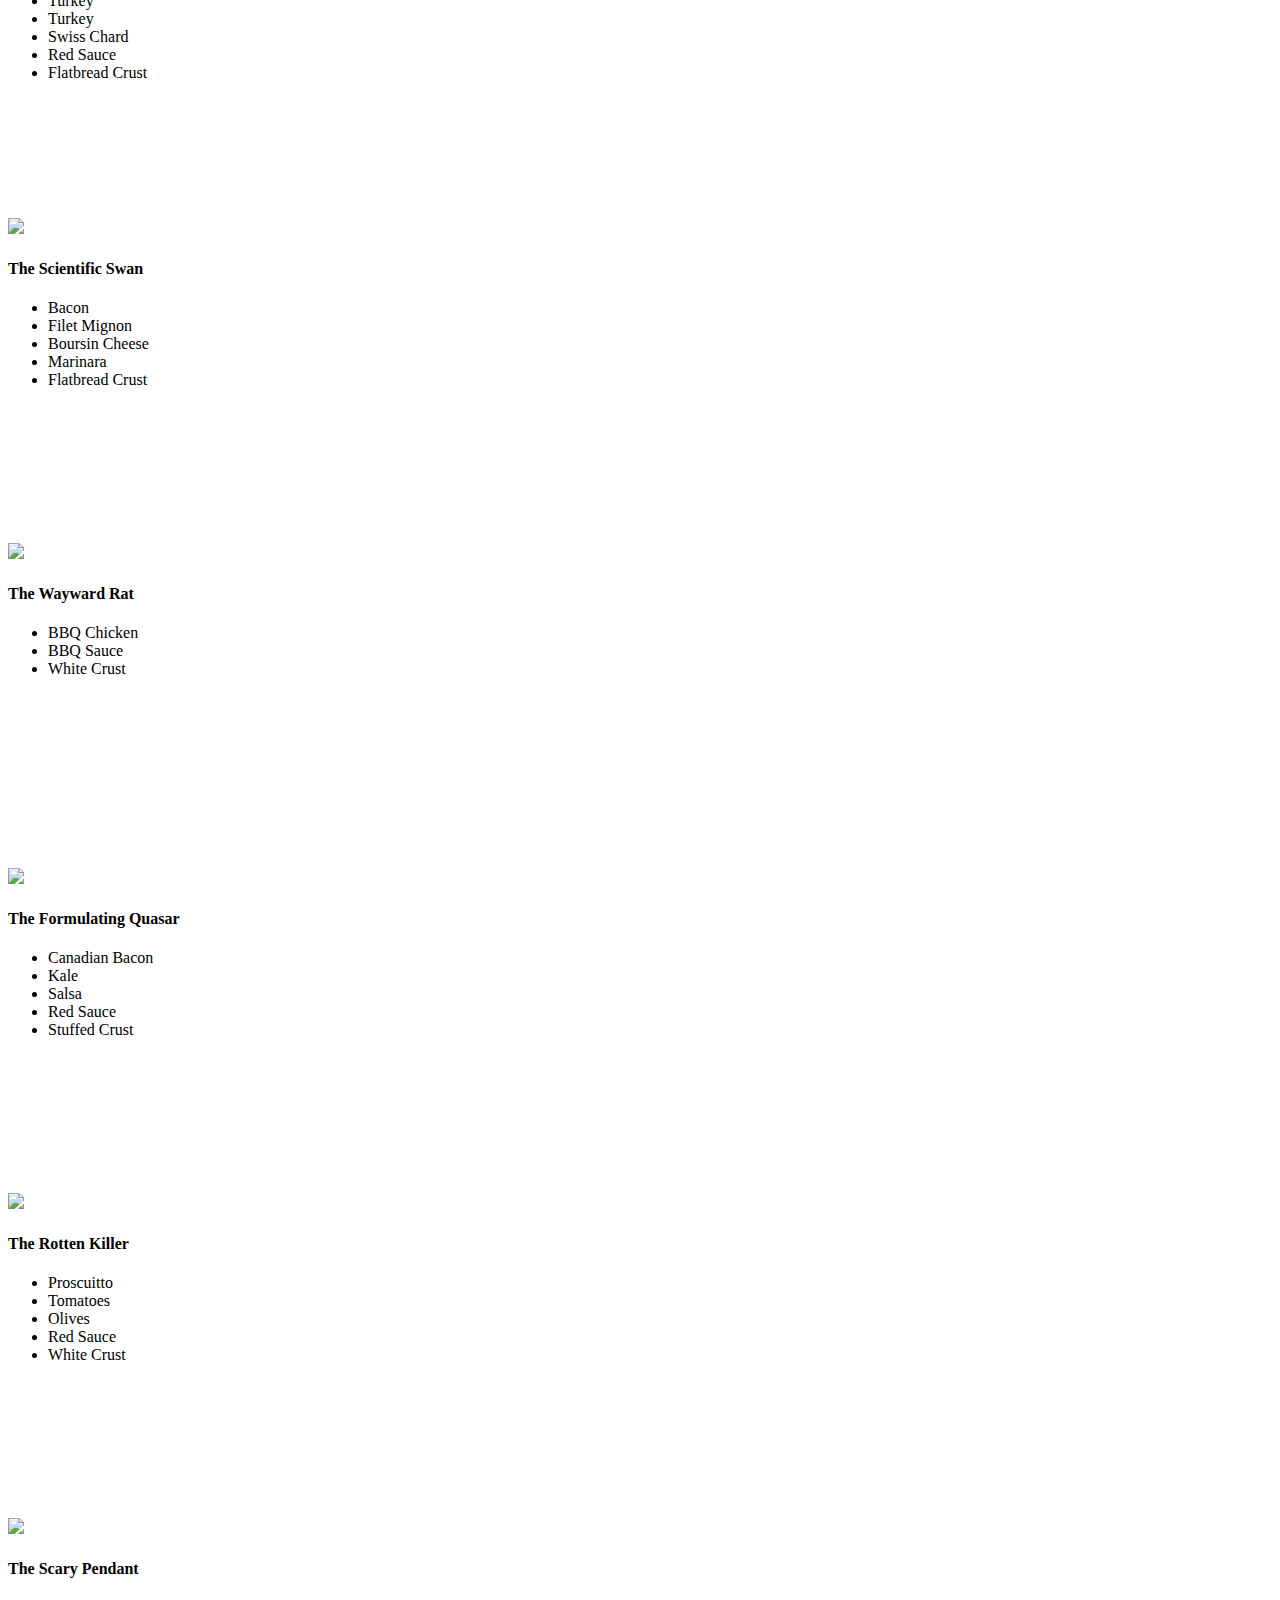
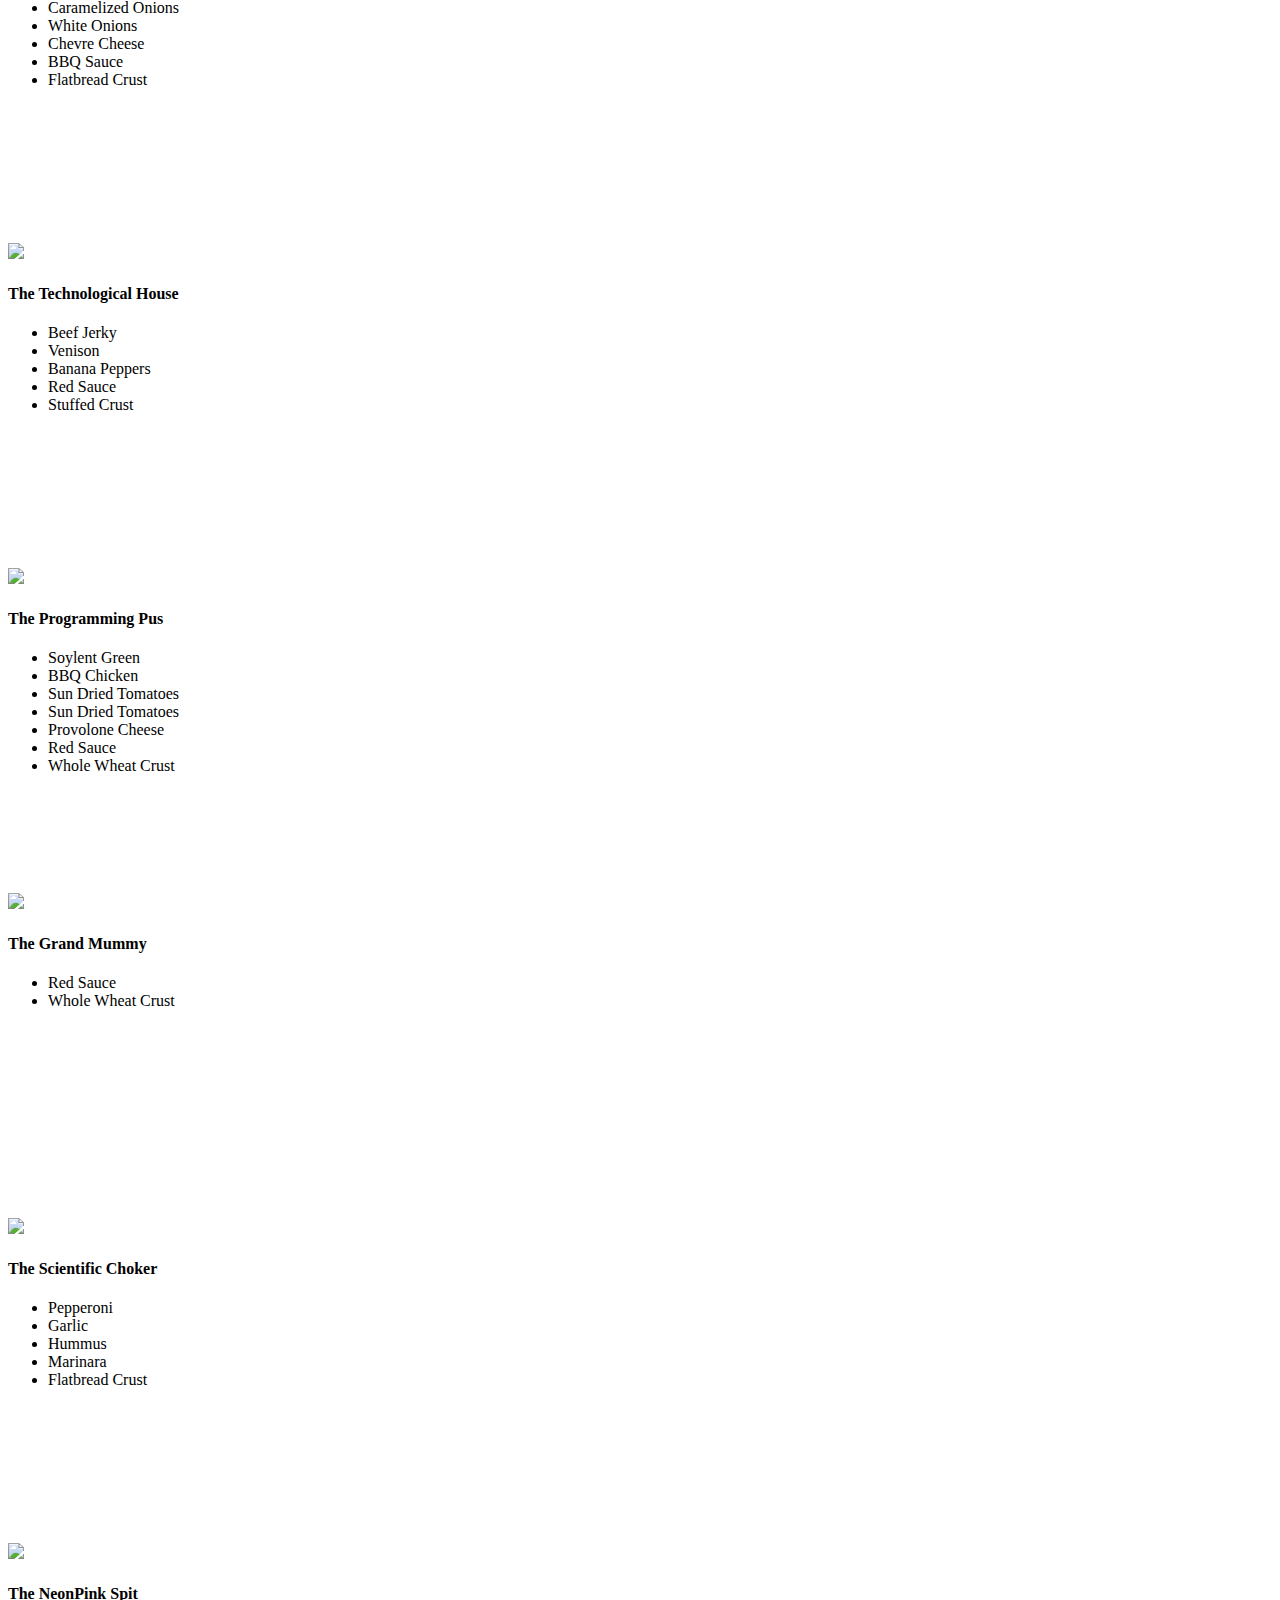
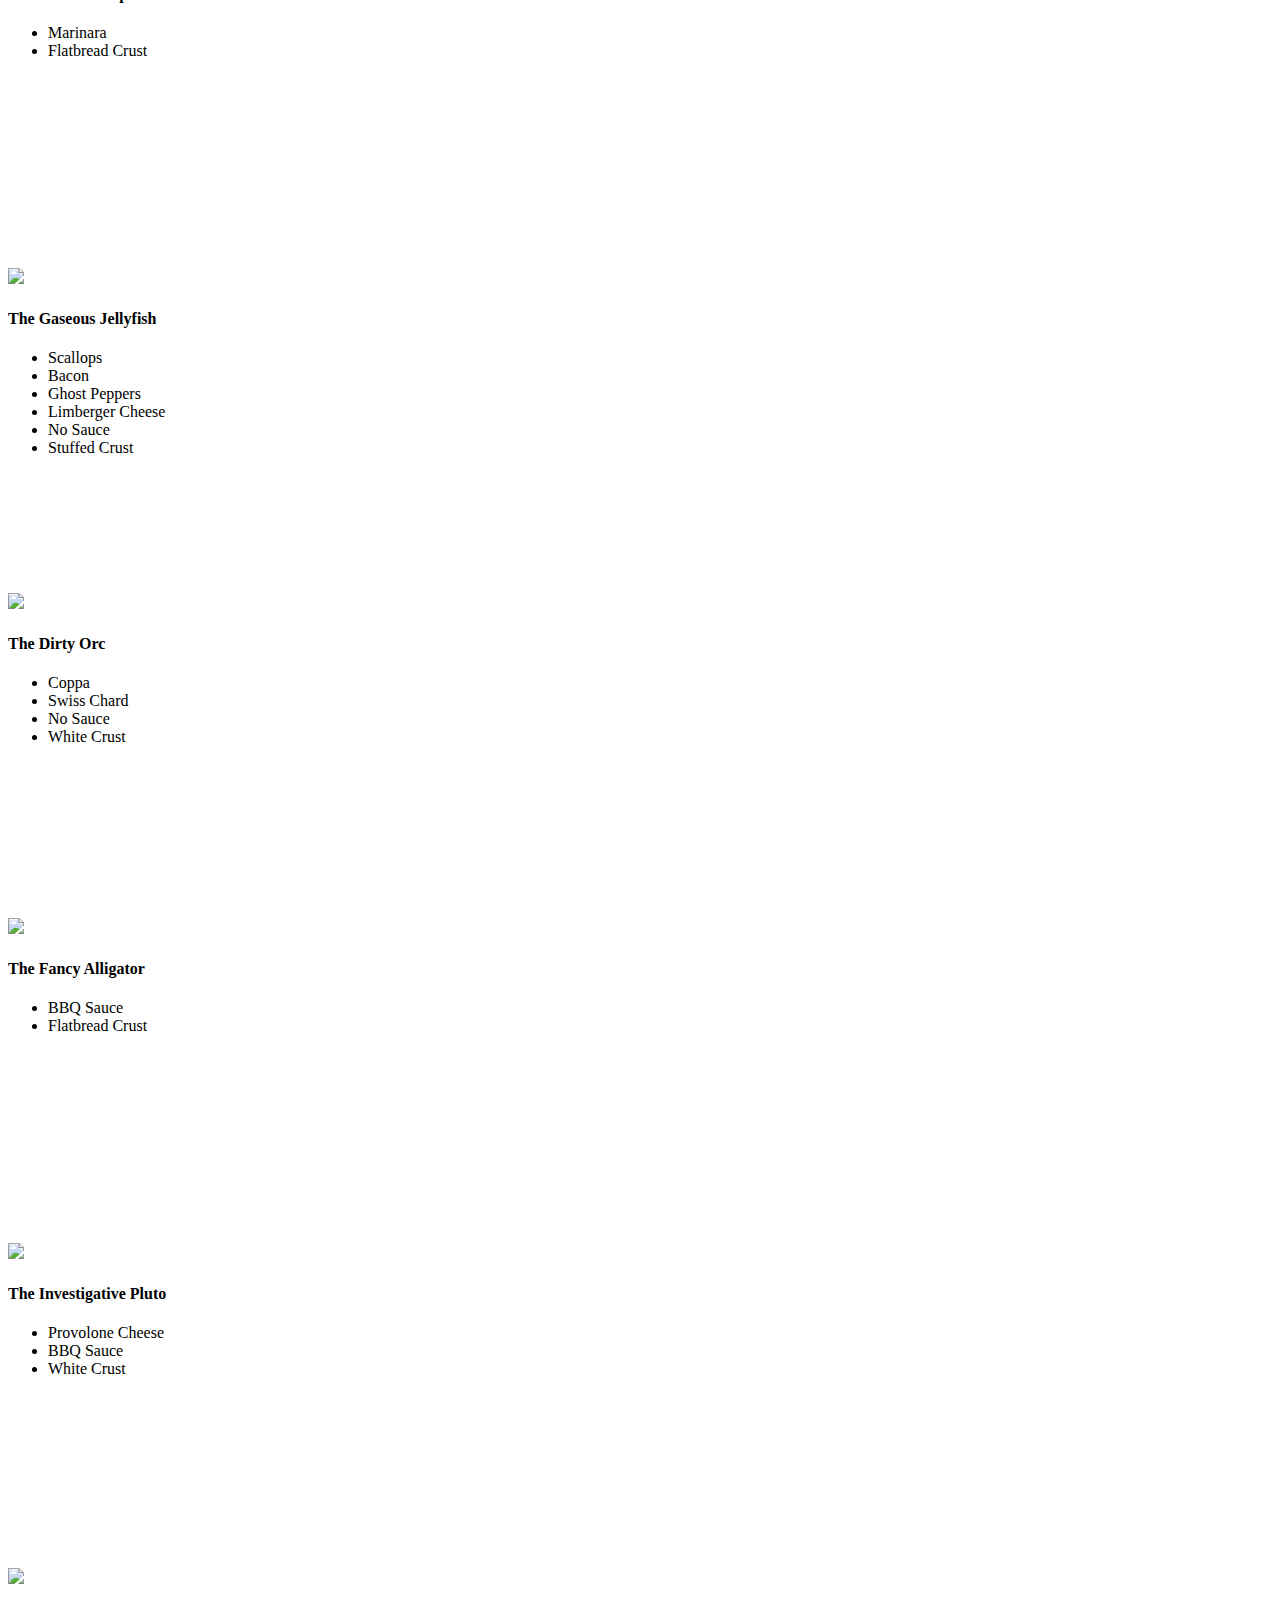
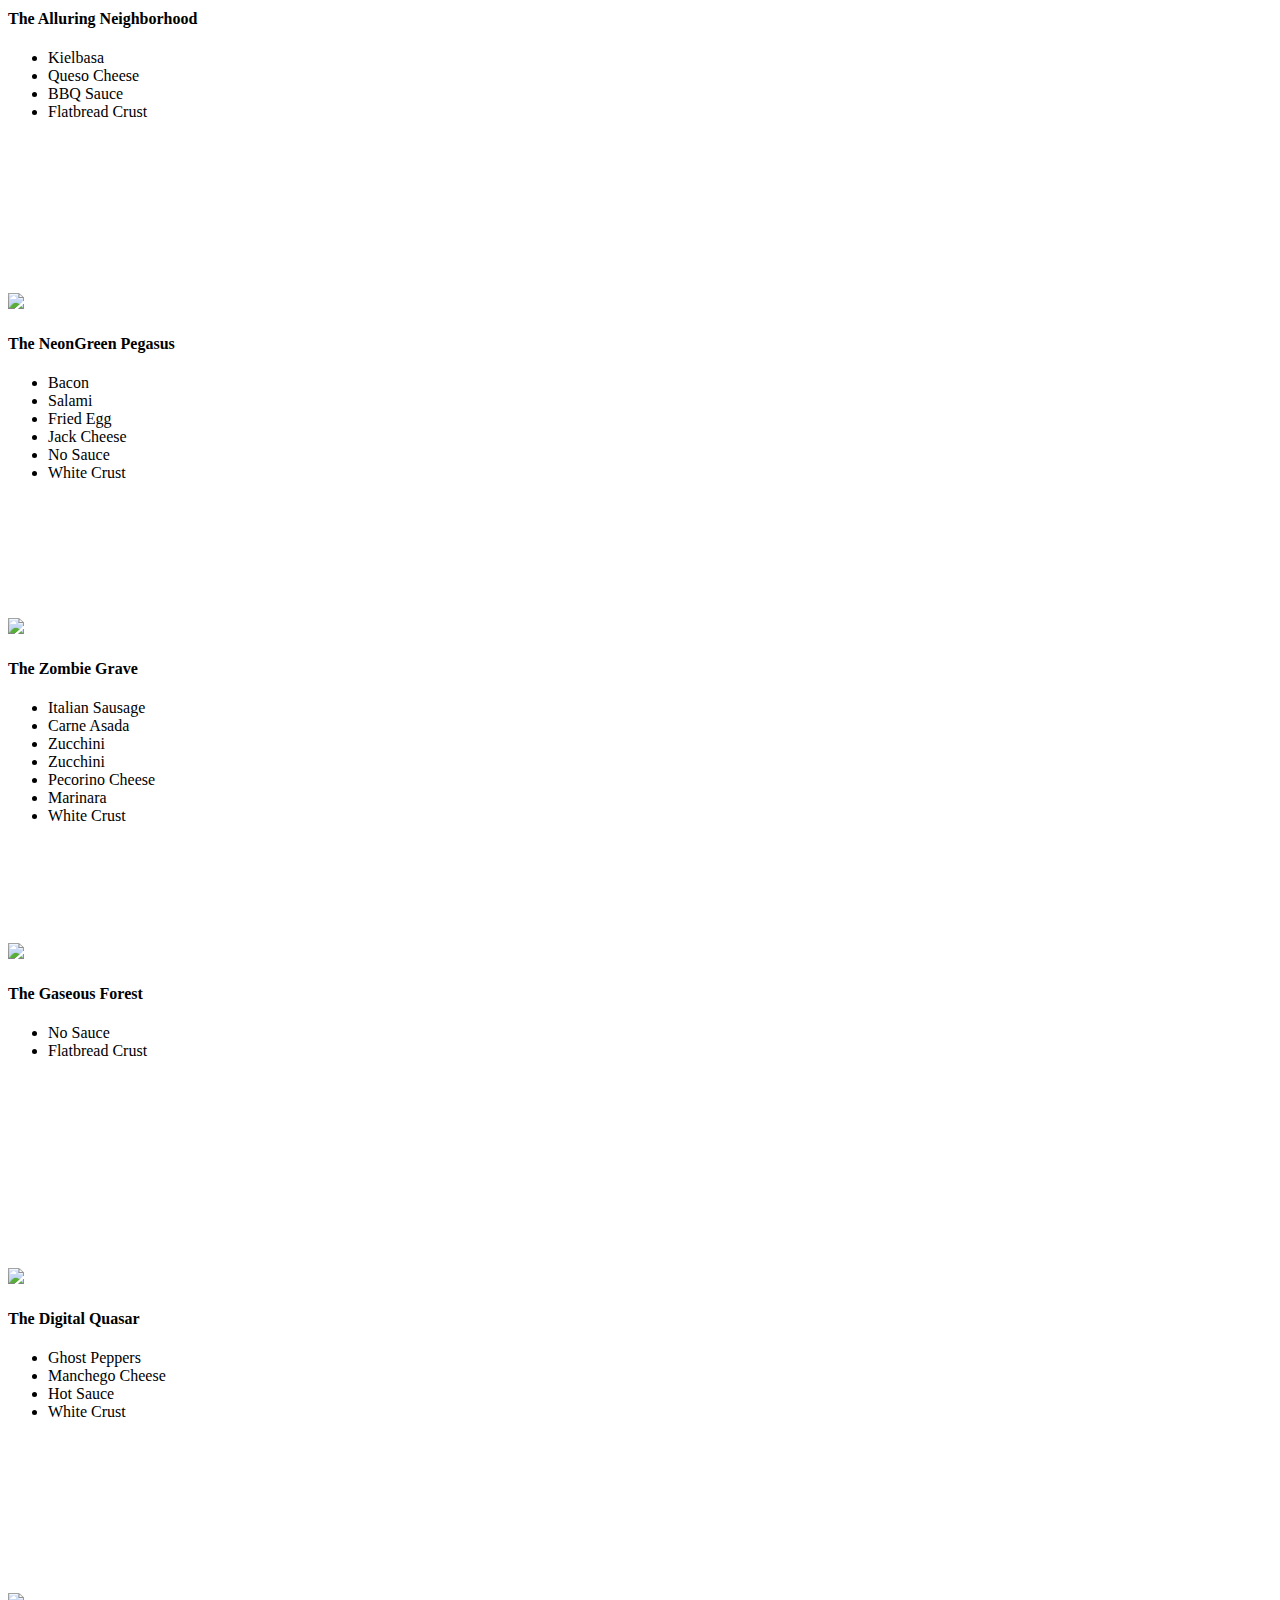
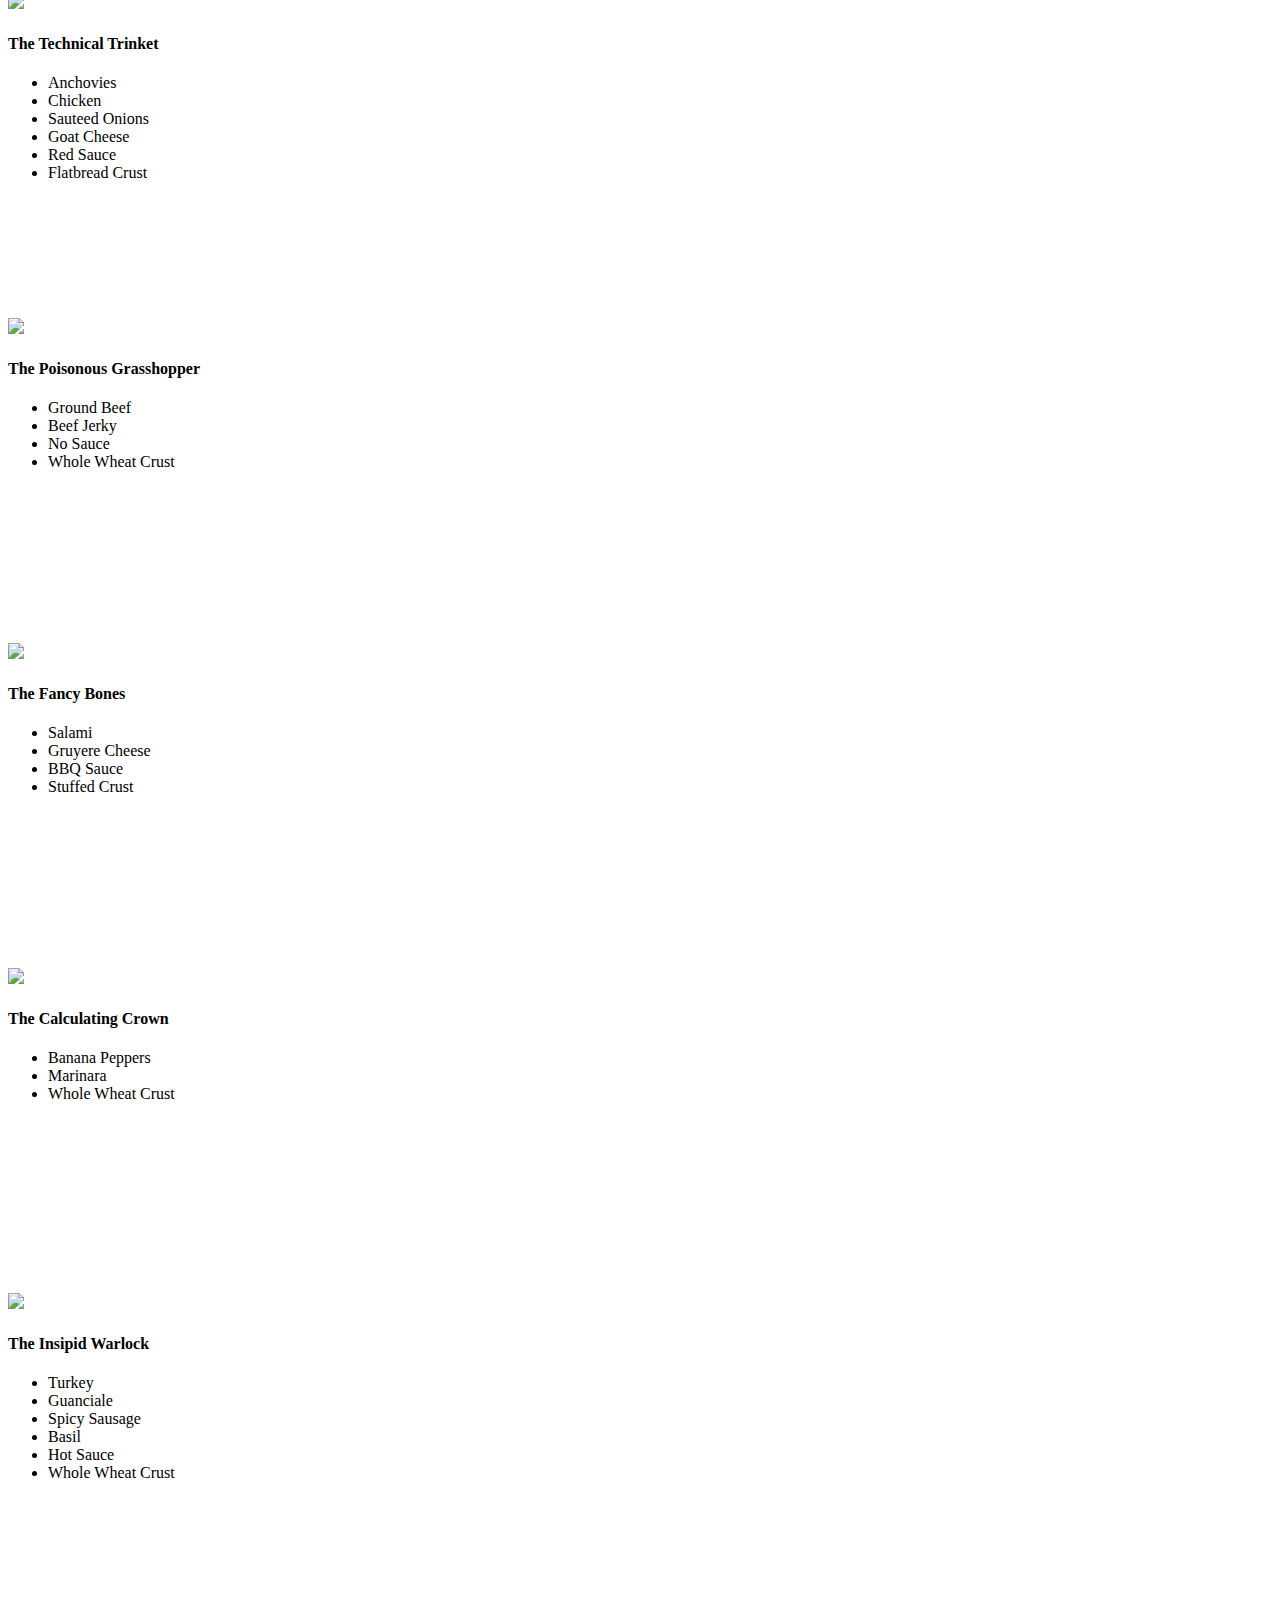
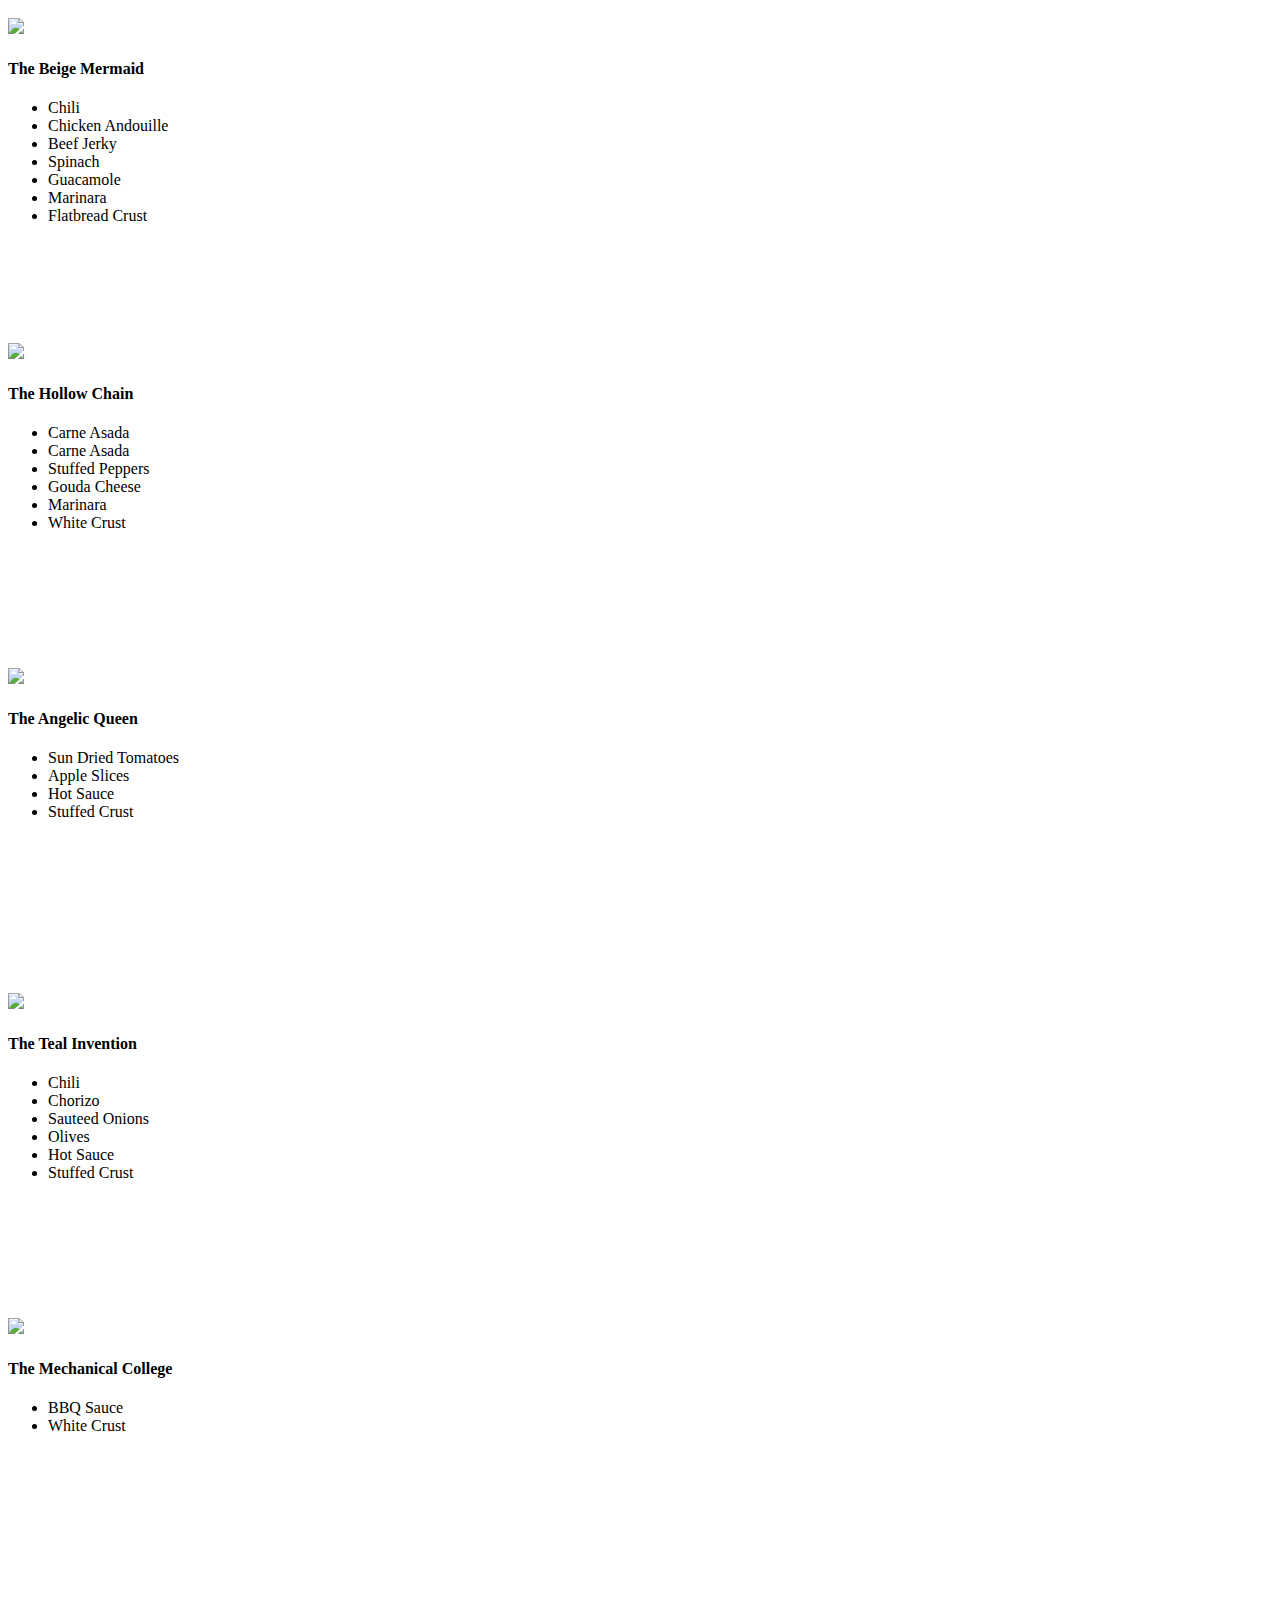
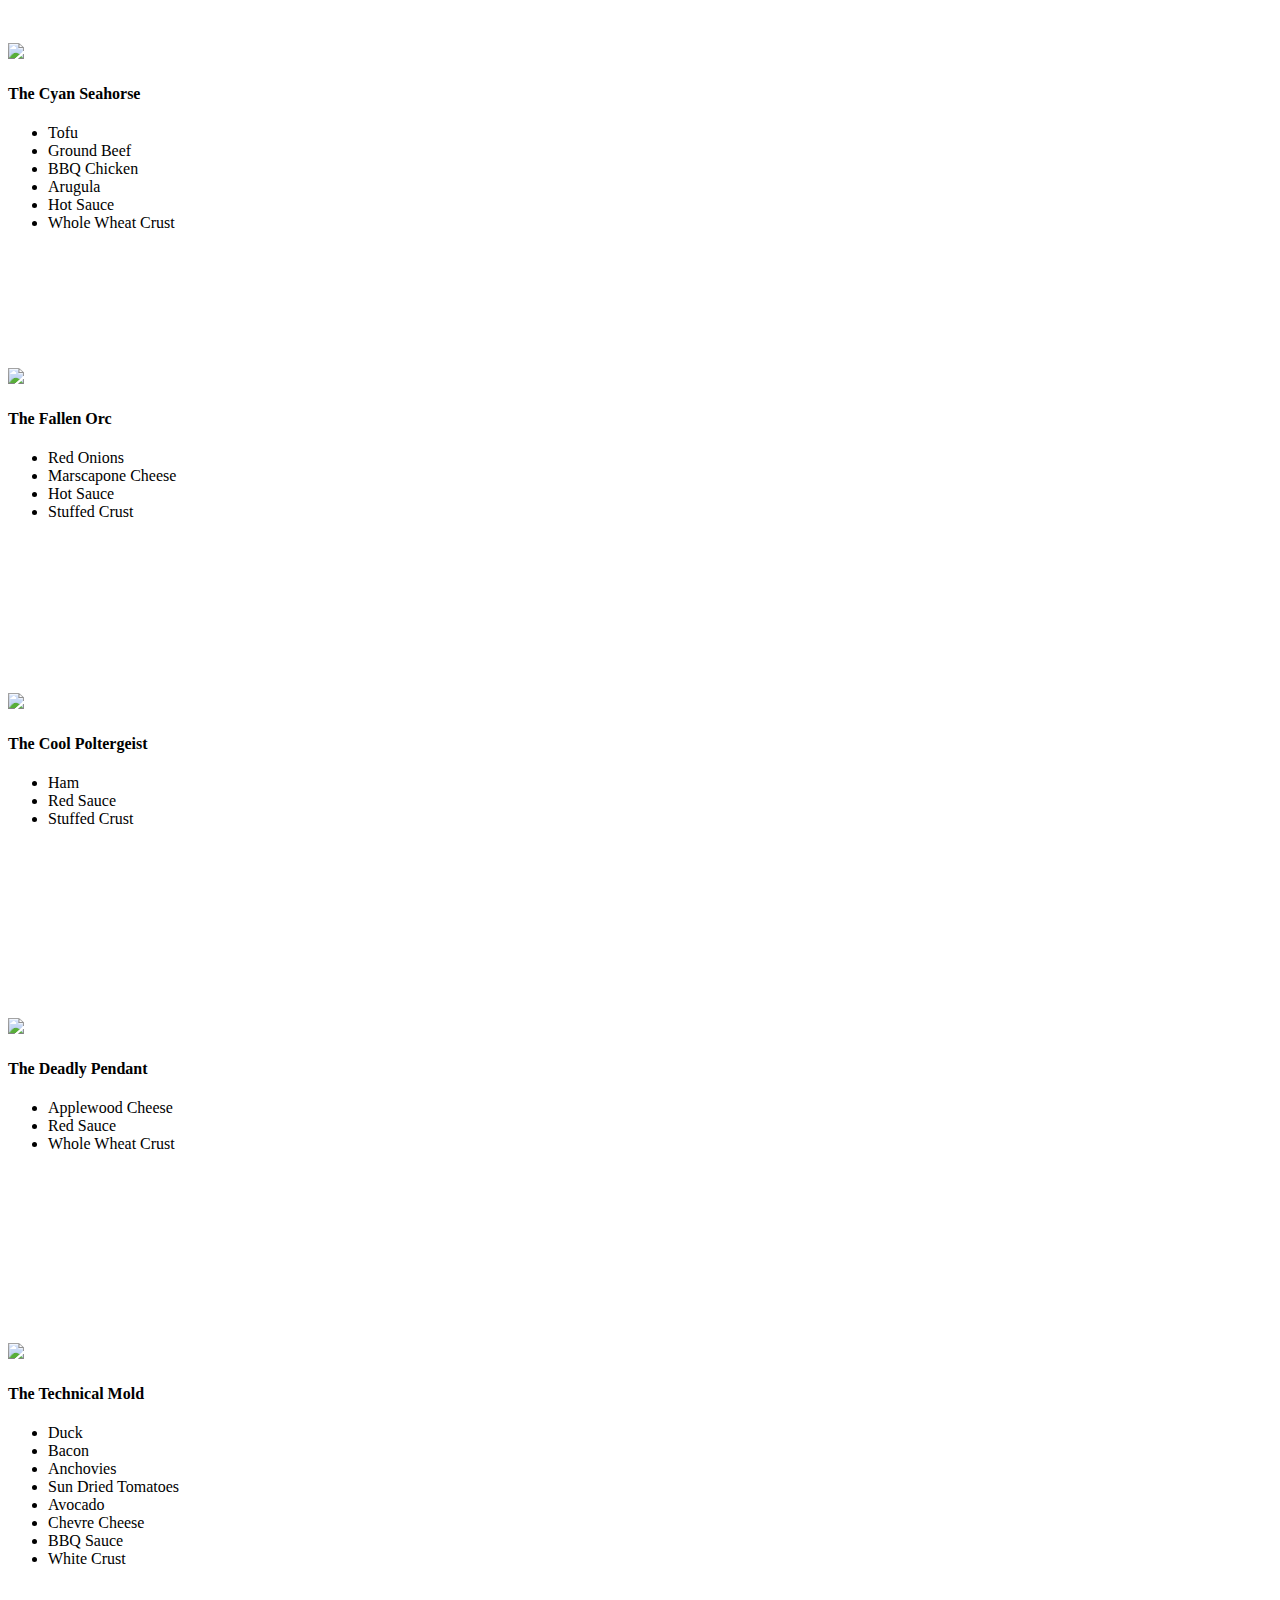
==== commit 7a6cafae: "Removed movingPizzas1 div. This div is now added via javascript." ====
--- a/views/pizza.html
+++ b/views/pizza.html
@@ -30,8 +30,6 @@
             </div>
           </div>
         </div>
-      </div>
-      <div id="movingPizzas1" class="col-md-6">
       </div>
     </div>
     <div id="callToAction" class="row">
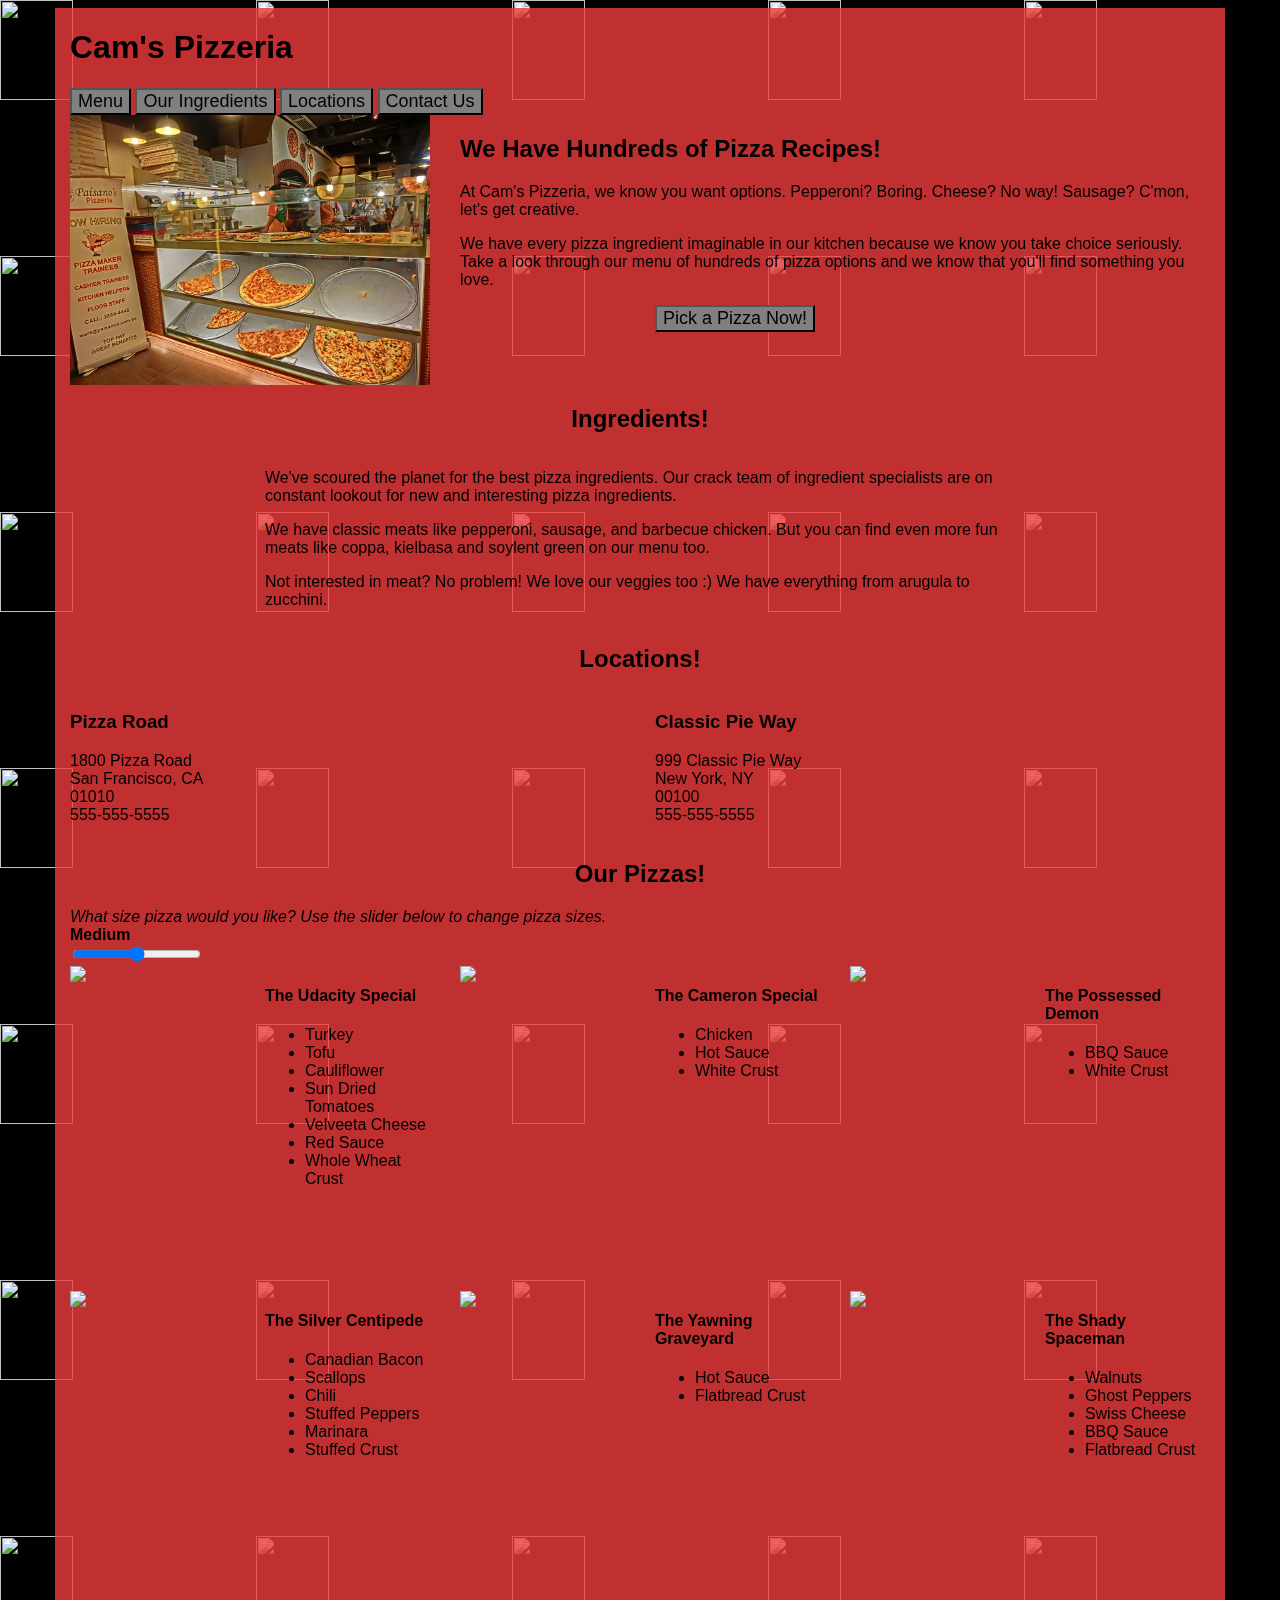
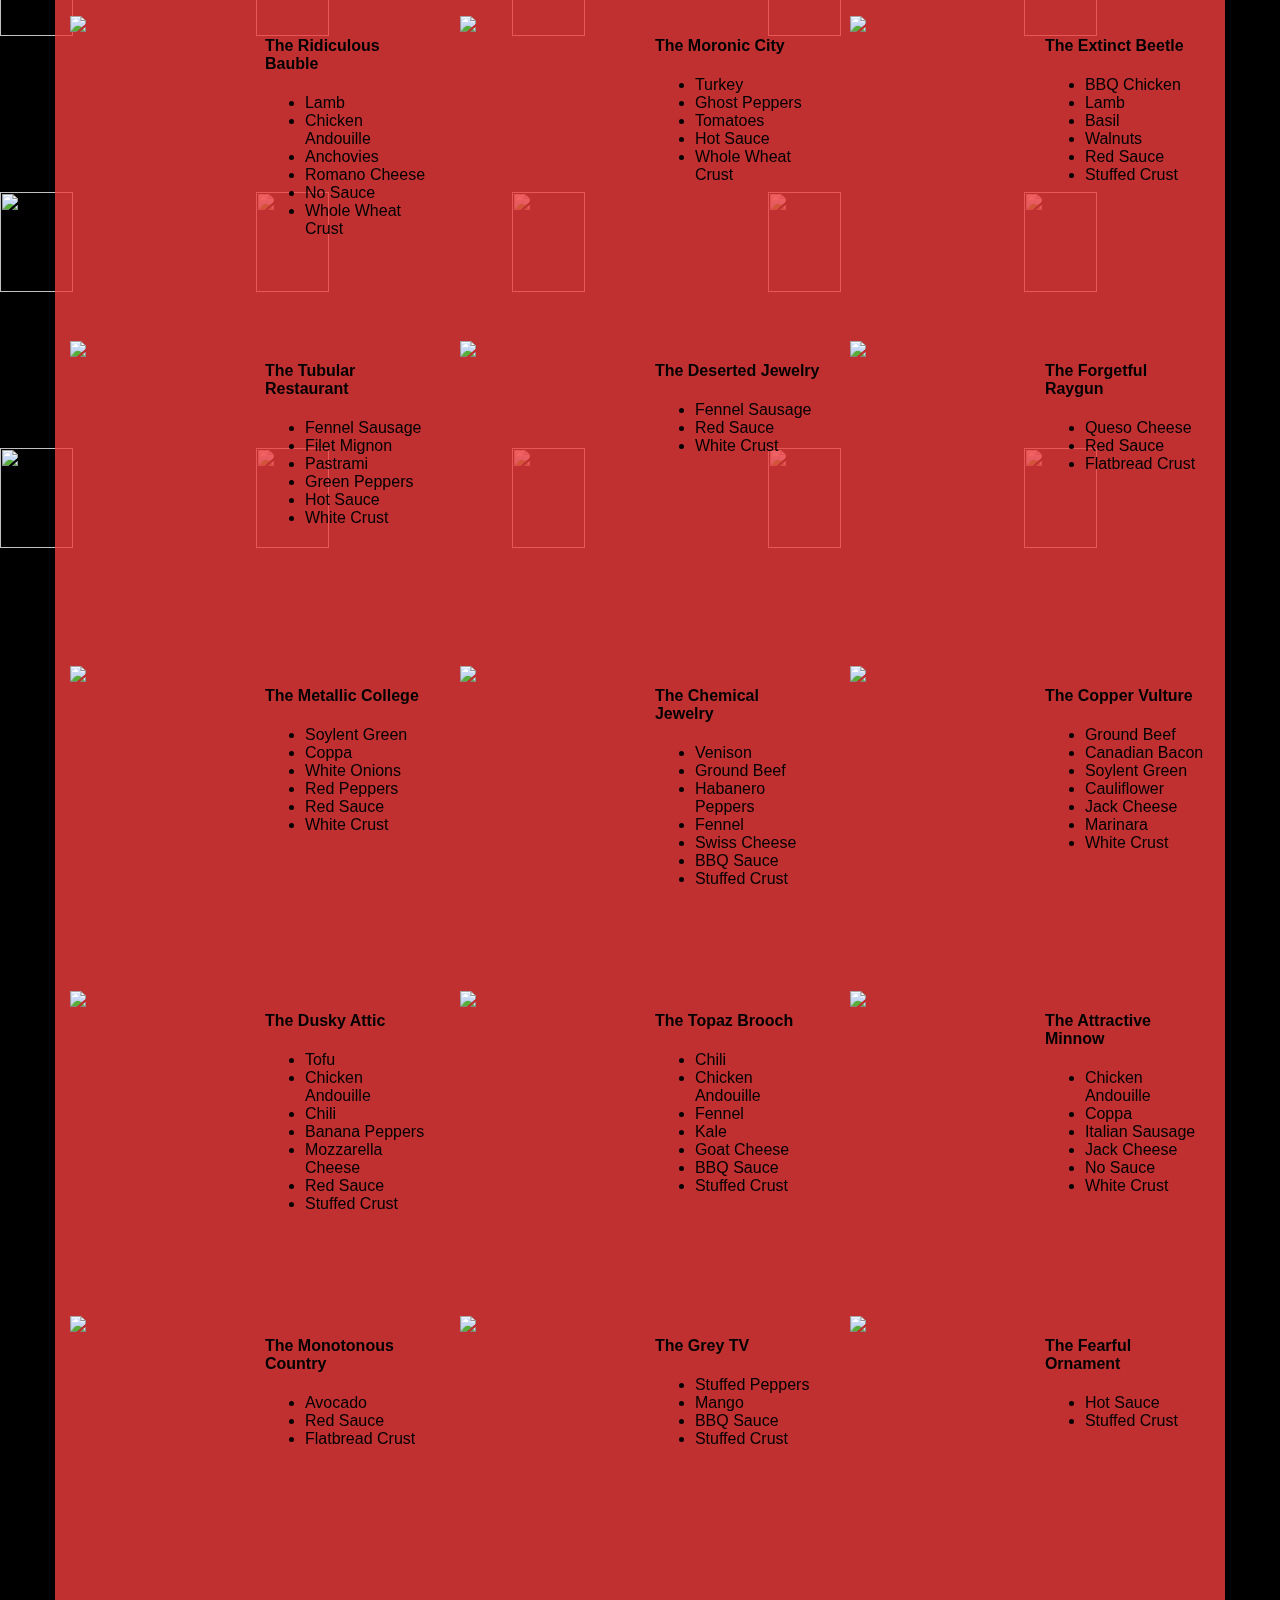
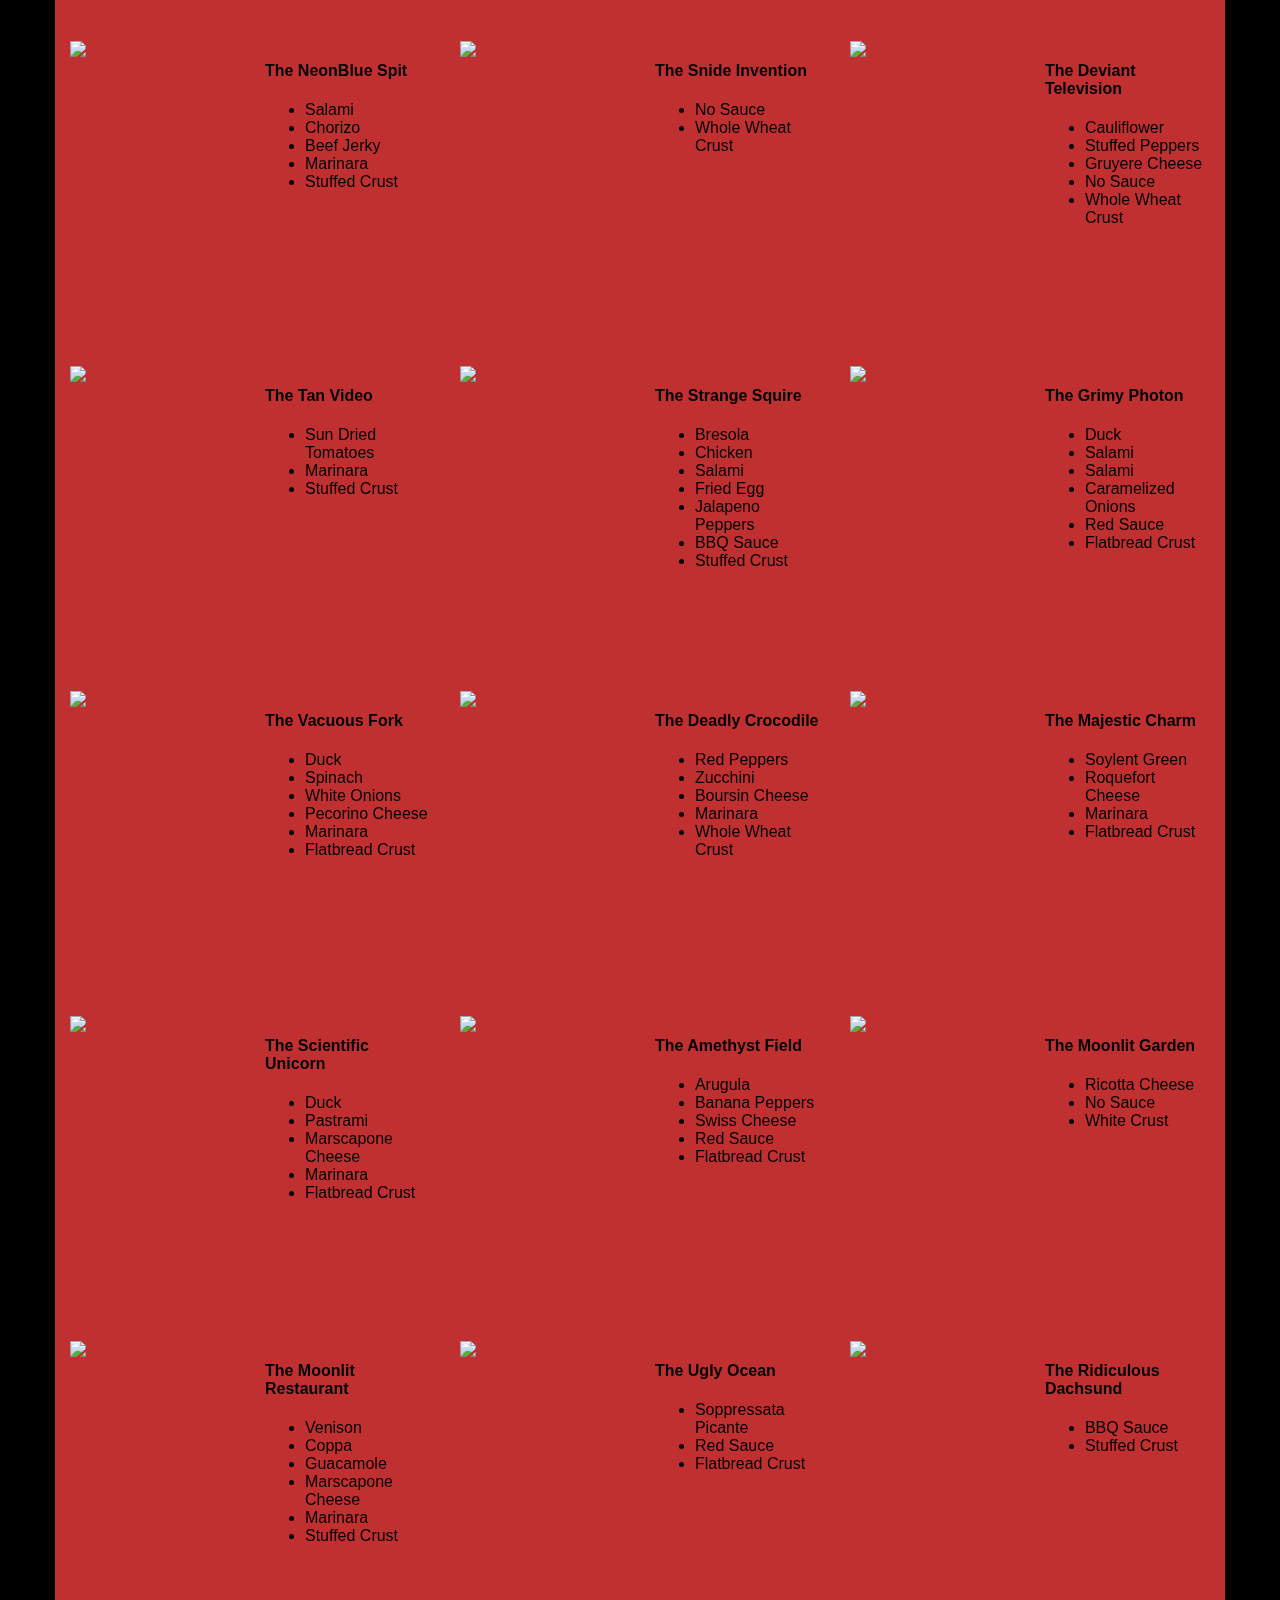
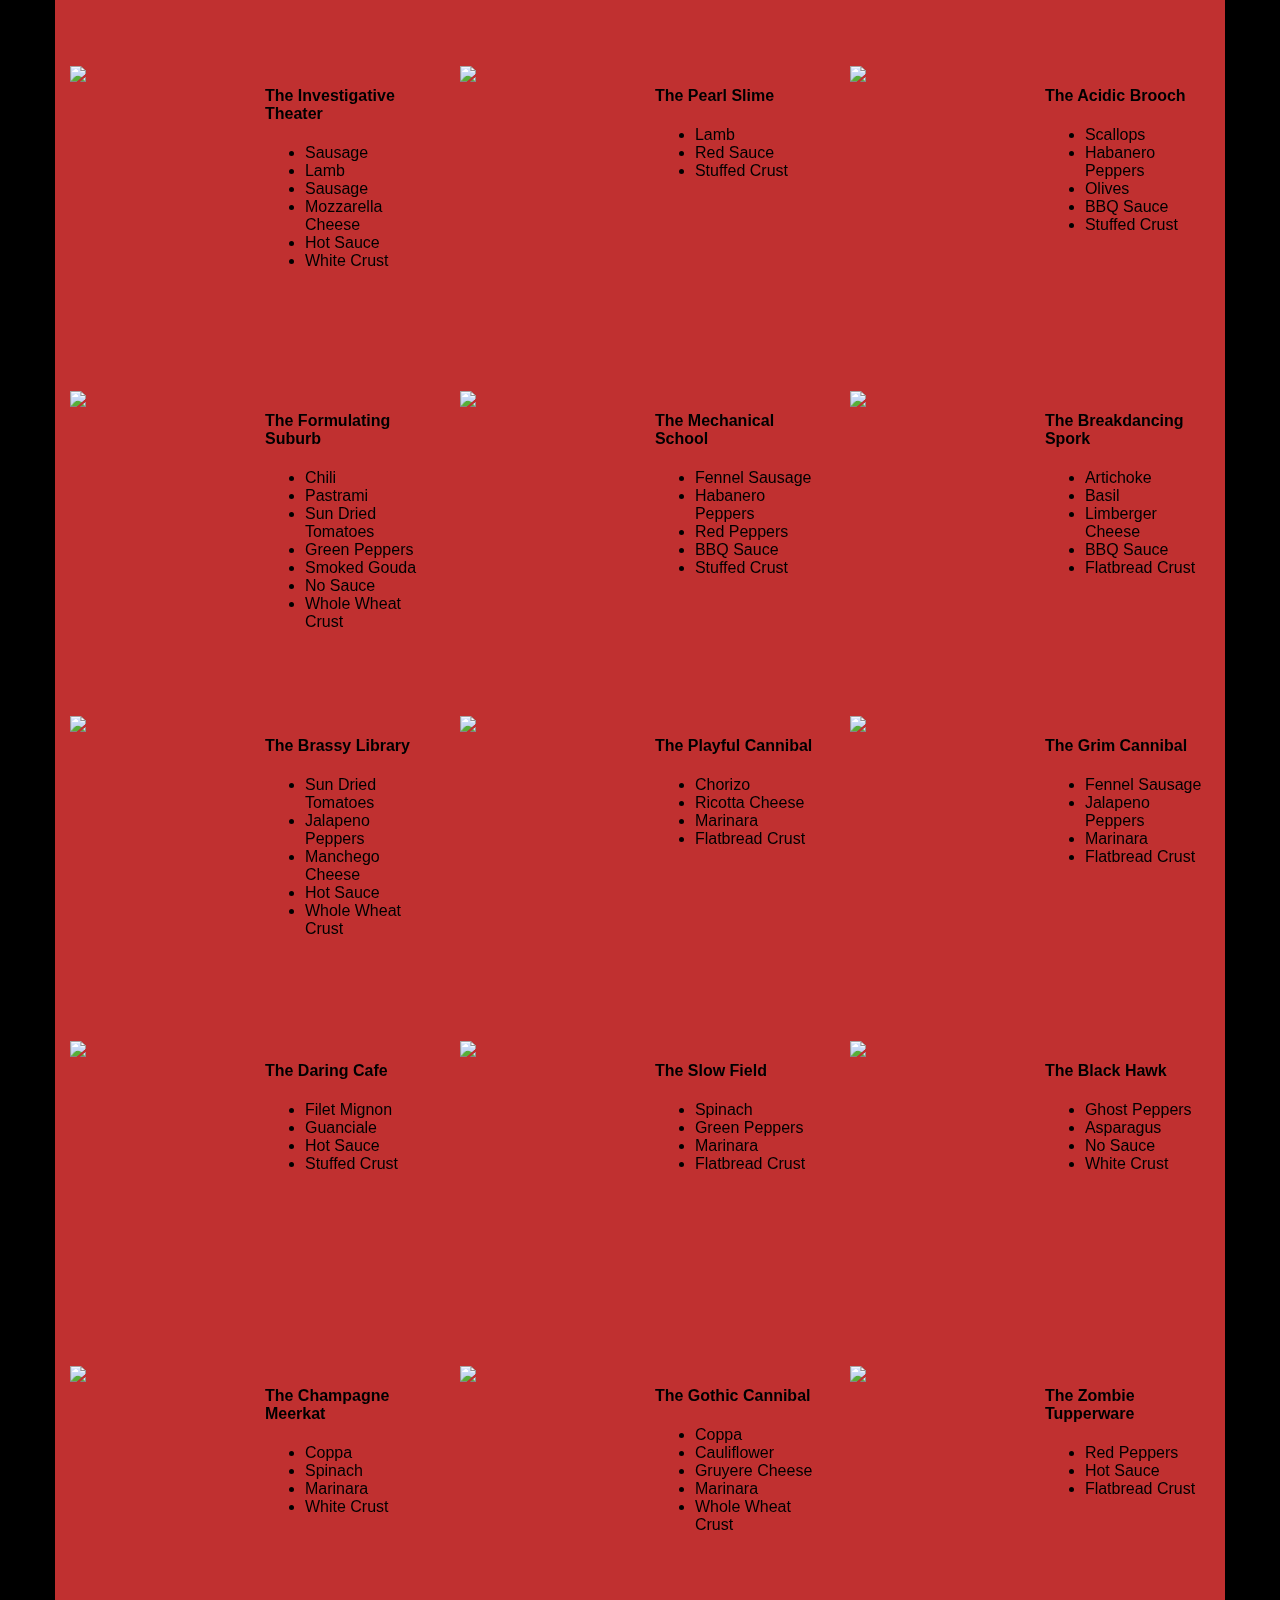
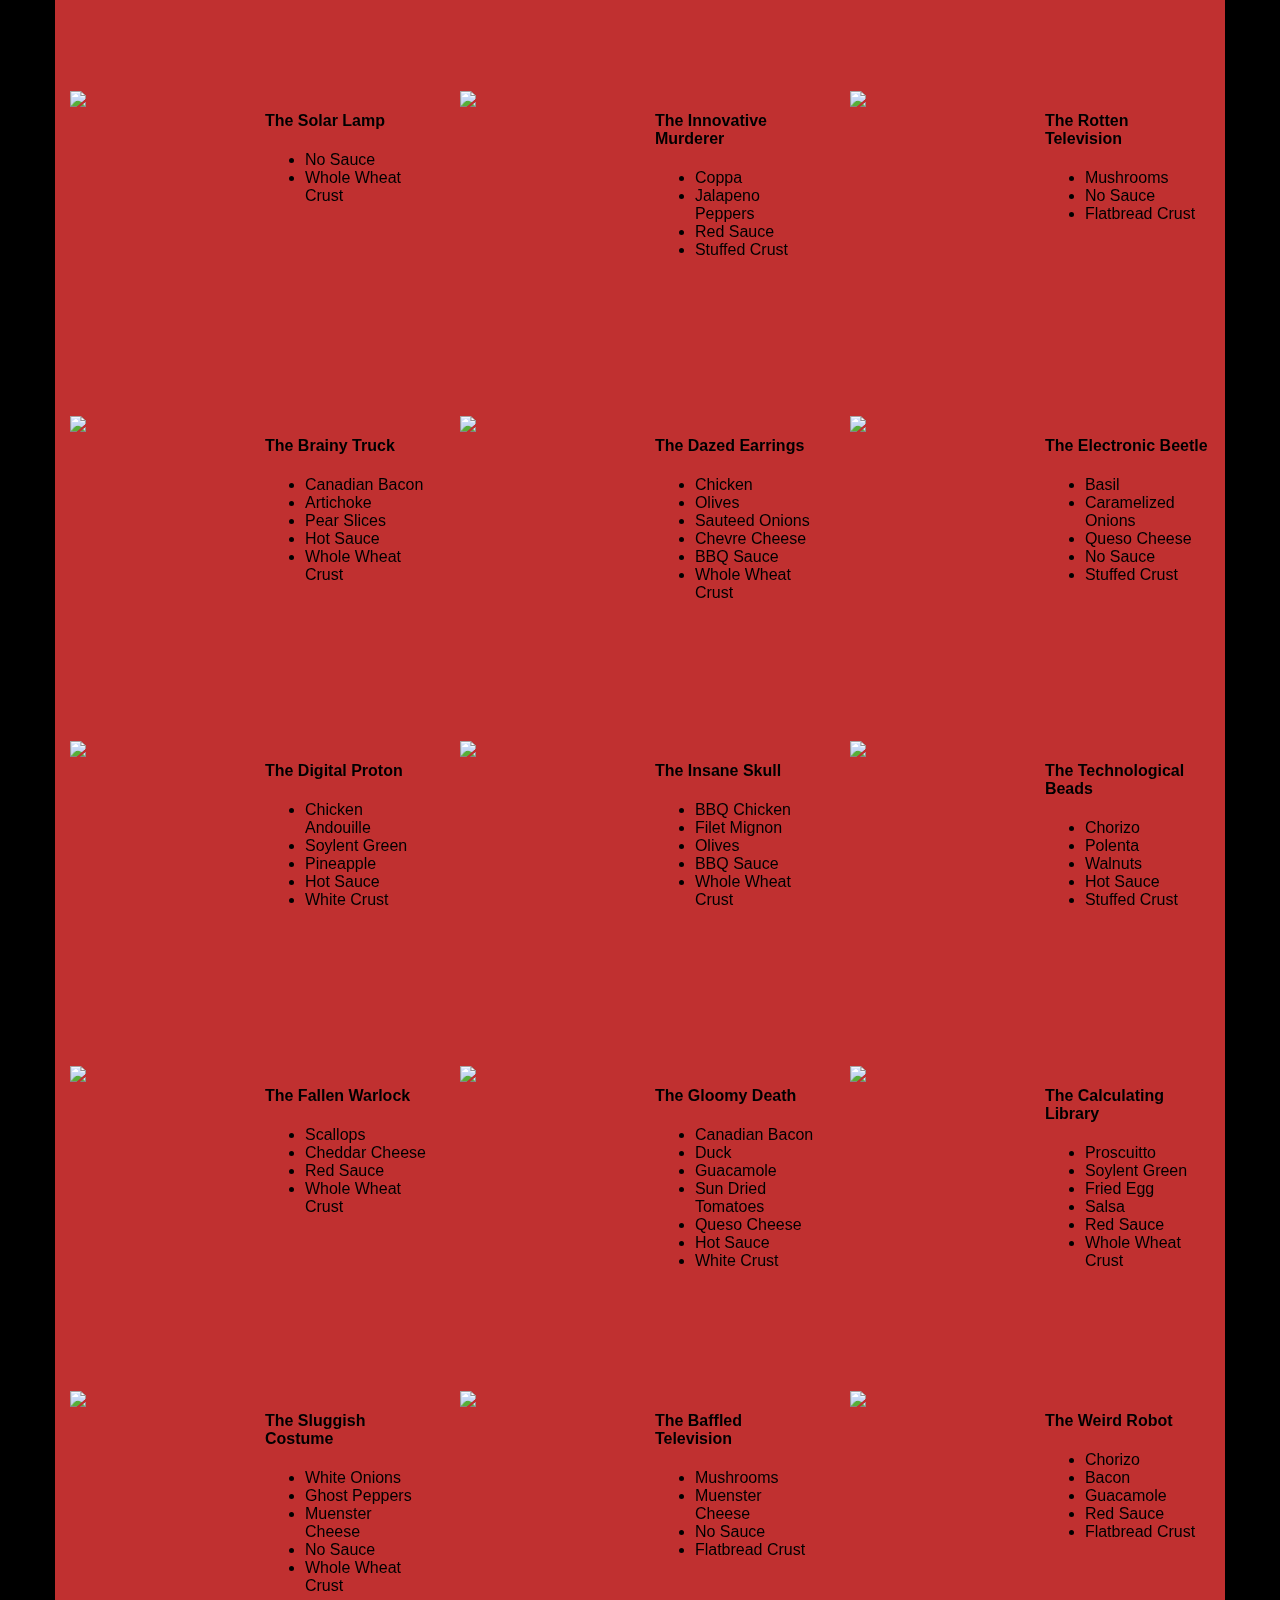
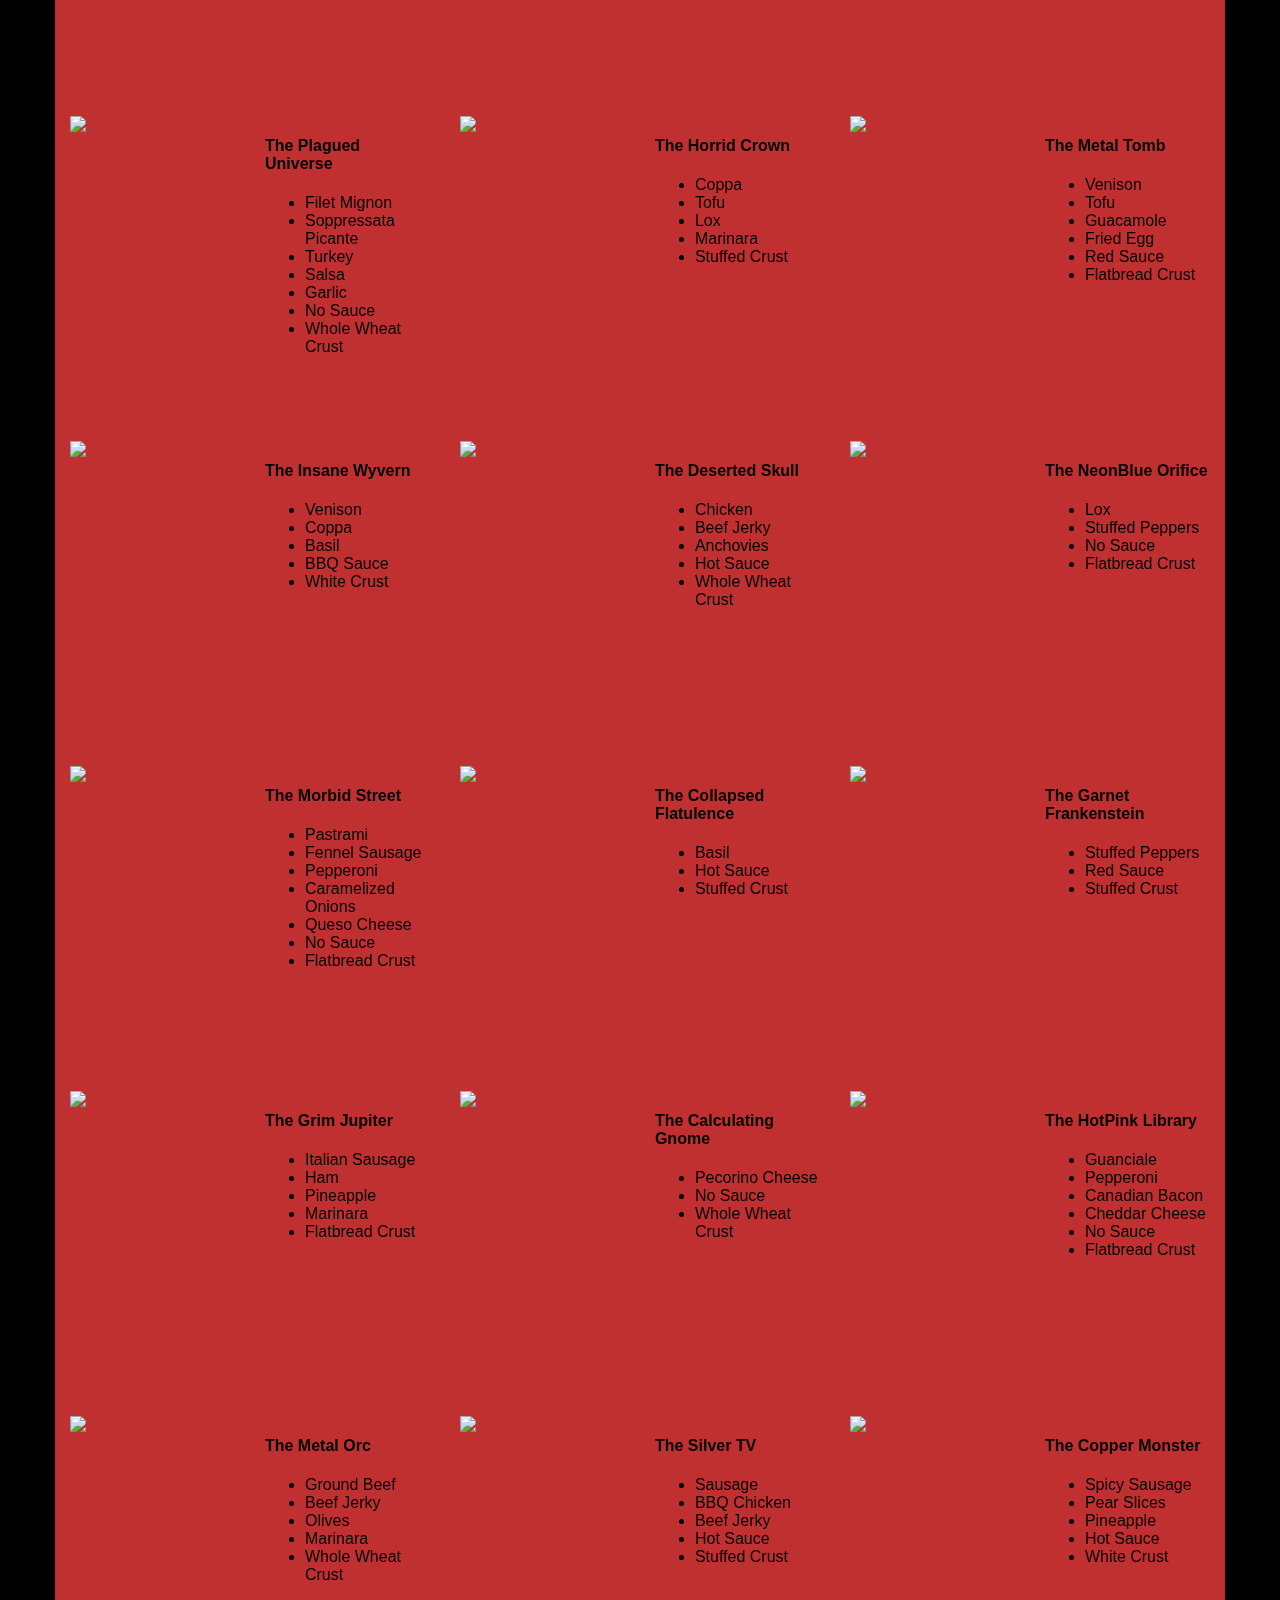
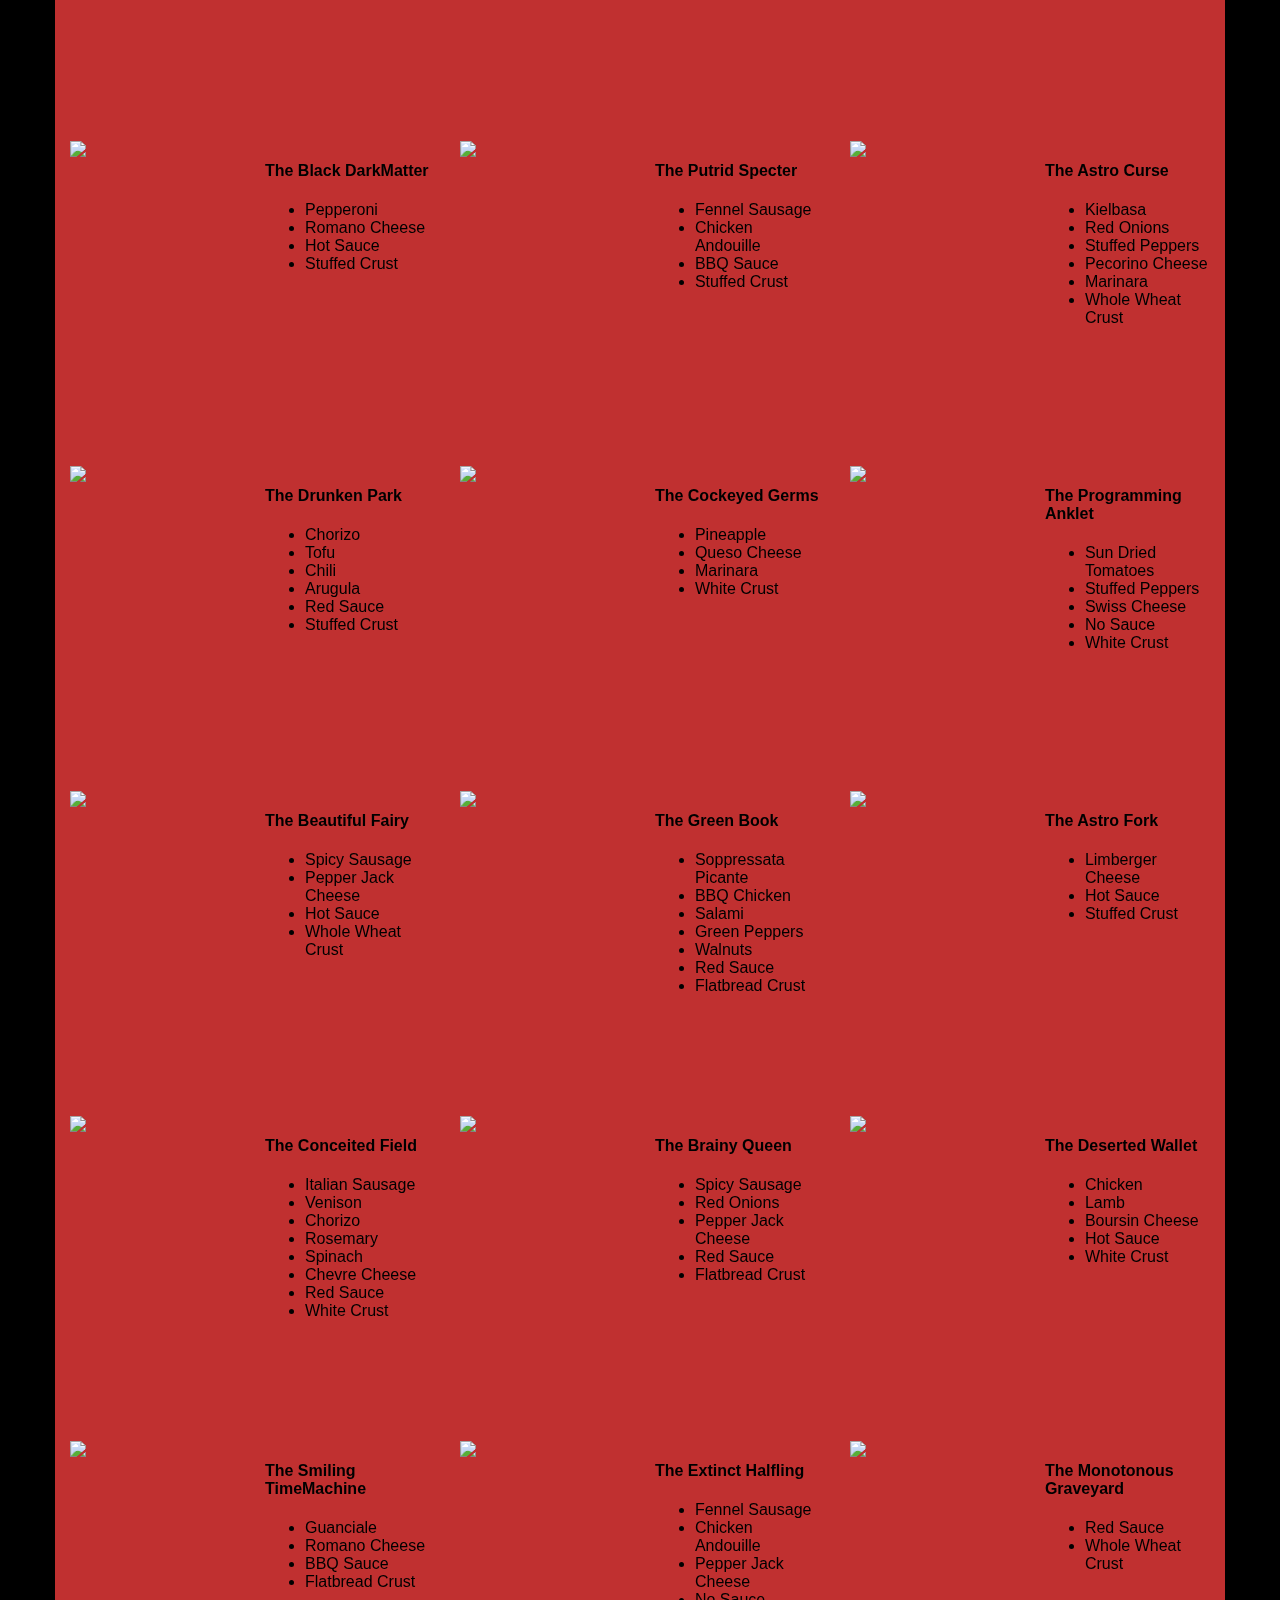
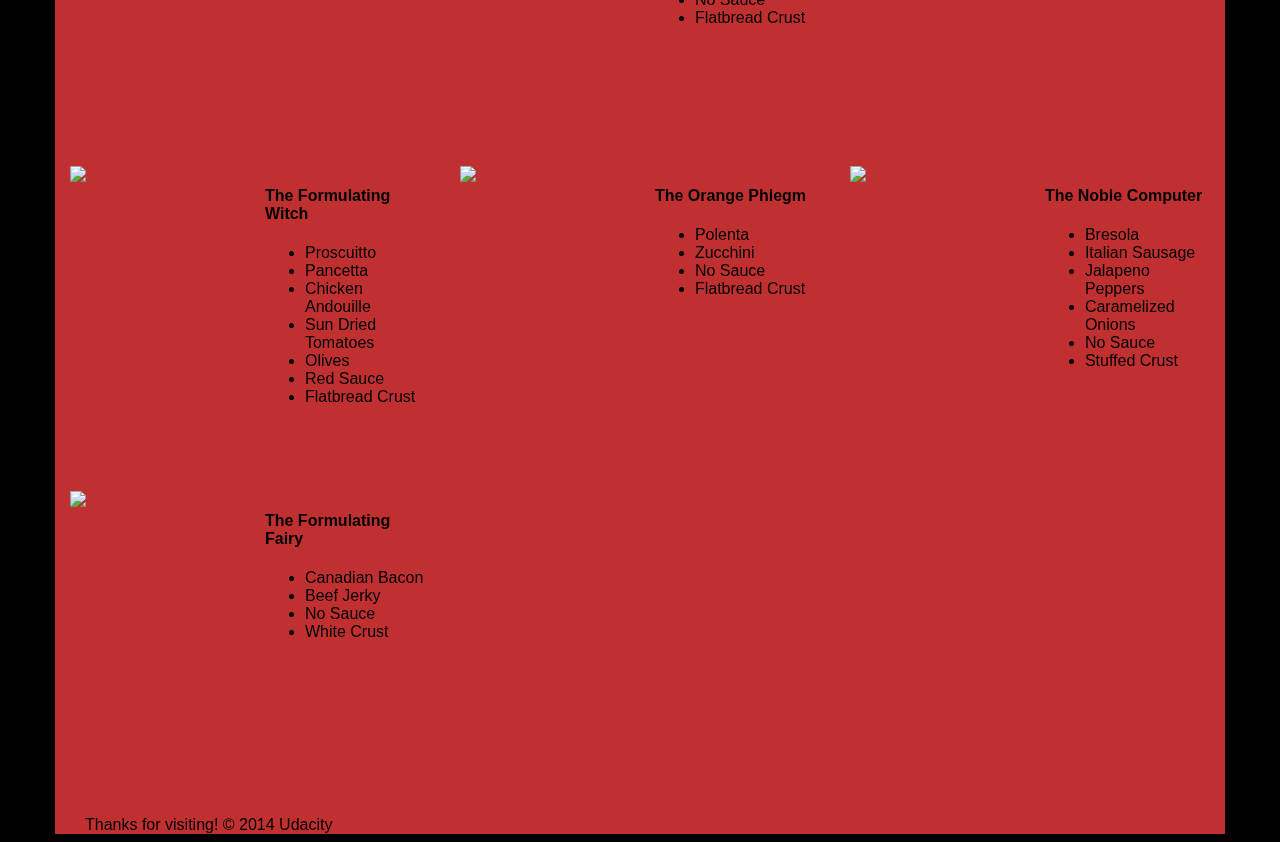
==== commit 21e4ca6c: "Added comments and formatting." ====
--- a/views/pizza.html
+++ b/views/pizza.html
@@ -1,141 +1,141 @@
 <!DOCTYPE HTML>
 <html>
 <head>
-  <link rel="stylesheet" href="css/style.css">
-  <link rel="stylesheet" href="css/bootstrap-grid.css">
+	<link rel="stylesheet" href="css/style.css">
+	<link rel="stylesheet" href="css/bootstrap-grid.css">
 </head>
 
 <body>
-  <div class="container">
-    <div id="header" class="row">
-      <div class="col-md-6">
-        <div class="row">
-          <div class="col-md-12">
-            <h1>Cam's Pizzeria</h1>
-            <div class="row">
-              <div id="menu" class="col-md-12">
-                <form action="#randomPizzas">
-                  <input type="submit" value="Menu">
-                </form>
-                <form action="#ingredients">
-                  <input type="submit" value="Our Ingredients">
-                </form>
-                <form action="#locations">
-                  <input type="submit" value="Locations">
-                </form>
-                <form action="#" onsubmit="alert('Thanks for clicking! This button doesn\'t do anything because this is a fake pizzeria :\)')">
-                  <input type="submit" value="Contact Us">
-                </form>
-              </div>
-            </div>
-          </div>
-        </div>
-      </div>
-    </div>
-    <div id="callToAction" class="row">
-      <div class="col-md-4">
-        <img src="images/pizzeria.jpg" class="img-responsive"> <!-- Image credit to: http://commons.wikimedia.org/wiki/File:HK_TST_night_%E5%98%89%E8%98%AD%E9%81%93_Granville_Road_restaurant_Paisano's_Pizzeria_pizza_Dec-2013.JPG -->
-      </div>
-      <div class="col-md-8">
-        <div class="row">
-          <div class="col-md-12">
-            <h2>We Have Hundreds of Pizza Recipes!</h2>
-            <p>At Cam's Pizzeria, we know you want options. Pepperoni? Boring. Cheese? No way! Sausage? C'mon, let's get creative.</p>
+	<div class="container">
+		<div id="header" class="row">
+			<div class="col-md-6">
+				<div class="row">
+					<div class="col-md-12">
+						<h1>Cam's Pizzeria</h1>
+						<div class="row">
+							<div id="menu" class="col-md-12">
+								<form action="#randomPizzas">
+									<input type="submit" value="Menu">
+								</form>
+								<form action="#ingredients">
+									<input type="submit" value="Our Ingredients">
+								</form>
+								<form action="#locations">
+									<input type="submit" value="Locations">
+								</form>
+								<form action="#" onsubmit="alert('Thanks for clicking! This button doesn\'t do anything because this is a fake pizzeria :\)')">
+									<input type="submit" value="Contact Us">
+								</form>
+							</div>
+						</div>
+					</div>
+				</div>
+			</div>
+		</div>
+		<div id="callToAction" class="row">
+			<div class="col-md-4">
+				<img src="images/pizzeria.jpg" class="img-responsive"> <!-- Image credit to: http://commons.wikimedia.org/wiki/File:HK_TST_night_%E5%98%89%E8%98%AD%E9%81%93_Granville_Road_restaurant_Paisano's_Pizzeria_pizza_Dec-2013.JPG -->
+			</div>
+			<div class="col-md-8">
+				<div class="row">
+					<div class="col-md-12">
+						<h2>We Have Hundreds of Pizza Recipes!</h2>
+						<p>At Cam's Pizzeria, we know you want options. Pepperoni? Boring. Cheese? No way! Sausage? C'mon, let's get creative.</p>
 
-            <p>We have every pizza ingredient imaginable in our kitchen because we know you take choice seriously. Take a look through our menu of hundreds of pizza options and we know that you'll find something you love.</p>
-          </div>
-        </div>
-        <div class="row">
-          <div class="col-md-6 col-md-push-3">
-            <form action="#randomPizzas">
-              <input type="submit" value="Pick a Pizza Now!">
-            </form>
-          </div>
-        </div>
-      </div>
-    </div>
-    <div id="ingredients" class="row">
-      <div class="col-md-8 col-md-push-2">
-        <div class="row">
-          <div class="col-md-12 centered">
-            <h2>Ingredients!</h2>
-          </div>
-        </div>
-        <div class="row">
-          <div class="col-md-12">
-            <p>We've scoured the planet for the best pizza ingredients. Our crack team of ingredient specialists are on constant lookout for new and interesting pizza ingredients.</p>
+						<p>We have every pizza ingredient imaginable in our kitchen because we know you take choice seriously. Take a look through our menu of hundreds of pizza options and we know that you'll find something you love.</p>
+					</div>
+				</div>
+				<div class="row">
+					<div class="col-md-6 col-md-push-3">
+						<form action="#randomPizzas">
+							<input type="submit" value="Pick a Pizza Now!">
+						</form>
+					</div>
+				</div>
+			</div>
+		</div>
+		<div id="ingredients" class="row">
+			<div class="col-md-8 col-md-push-2">
+				<div class="row">
+					<div class="col-md-12 centered">
+						<h2>Ingredients!</h2>
+					</div>
+				</div>
+				<div class="row">
+					<div class="col-md-12">
+						<p>We've scoured the planet for the best pizza ingredients. Our crack team of ingredient specialists are on constant lookout for new and interesting pizza ingredients.</p>
 
-            <p>We have classic meats like pepperoni, sausage, and barbecue chicken. But you can find even more fun meats like coppa, kielbasa and soylent green on our menu too.</p>
+						<p>We have classic meats like pepperoni, sausage, and barbecue chicken. But you can find even more fun meats like coppa, kielbasa and soylent green on our menu too.</p>
 
-            <p>Not interested in meat? No problem! We love our veggies too :) We have everything from arugula to zucchini.</p>
-          </div>
-        </div>
-      </div>
-    </div>
-    <div id="locations" class="row">
-      <div class="col-md-12">
-        <h2 style="text-align: center">Locations!</h2>
-        <div class="row">
-          <div class="col-md-6">
-            <h3>Pizza Road</h3>
-            <p>1800 Pizza Road<br>San Francisco, CA<br>01010<br>555-555-5555</p>
-          </div>
-          <div class="col-md-6">
-            <h3>Classic Pie Way</h3>
-            <p>999 Classic Pie Way<br>New York, NY<br>00100<br>555-555-5555</p>
-          </div>
-        </div>
-      </div>
-    </div>
-    <div id="pizzaGenerator" class="row">
-      <div class="col-md-12">
-        <h2 style="text-align: center">Our Pizzas!</h2>
-        <div class="row">
-          <div class="col-md-12">
-            <em>What size pizza would you like? Use the slider below to change pizza sizes.</em>
-          </div>
-          <div id="pizzaSize" class="col-md-6">Medium</div>
-          <div class="col-md-12">
-            <input id="sizeSlider" type="range" min="1" max="3" value="2" step="1" onchange="resizePizzas(this.value)"></input>
-          </div>
-        </div>
-        <div id="randomPizzas" class="row">
-          <div id="pizza0" class="randomPizzaContainer" style="width:33.33%;">
-            <div class="col-md-6">
-              <img src="images/pizza.png" class="img-responsive">
-            </div>
-            <div class="col-md-6">
-              <h4>The Udacity Special</h4>
-              <ul>
-                <li>Turkey</li>
-                <li>Tofu</li>
-                <li>Cauliflower</li>
-                <li>Sun Dried Tomatoes</li>
-                <li>Velveeta Cheese</li>
-                <li>Red Sauce</li>
-                <li>Whole Wheat Crust</li>
-              </ul>
-            </div>
-          </div>
-          <div id="pizza1" class="randomPizzaContainer" style="width:33.33%;">
-            <div class="col-md-6">
-              <img src="images/pizza.png" class="img-responsive">
-            </div>
-            <div class="col-md-6">
-              <h4>The Cameron Special</h4>
-              <ul>
-                <li>Chicken</li>
-                <li>Hot Sauce</li>
-                <li>White Crust</li>
-              </ul>
-            </div>
-          </div>
-        </div>
-      </div>
-    </div>
-    <div id="footer" class="col-md-12">Thanks for visiting! &copy; 2014 Udacity</div>
-  </div>
-  <script type="text/javascript" src="js/main.js"></script>
+						<p>Not interested in meat? No problem! We love our veggies too :) We have everything from arugula to zucchini.</p>
+					</div>
+				</div>
+			</div>
+		</div>
+		<div id="locations" class="row">
+			<div class="col-md-12">
+				<h2 style="text-align: center">Locations!</h2>
+				<div class="row">
+					<div class="col-md-6">
+						<h3>Pizza Road</h3>
+						<p>1800 Pizza Road<br>San Francisco, CA<br>01010<br>555-555-5555</p>
+					</div>
+					<div class="col-md-6">
+						<h3>Classic Pie Way</h3>
+						<p>999 Classic Pie Way<br>New York, NY<br>00100<br>555-555-5555</p>
+					</div>
+				</div>
+			</div>
+		</div>
+		<div id="pizzaGenerator" class="row">
+			<div class="col-md-12">
+				<h2 style="text-align: center">Our Pizzas!</h2>
+				<div class="row">
+					<div class="col-md-12">
+						<em>What size pizza would you like? Use the slider below to change pizza sizes.</em>
+					</div>
+					<div id="pizzaSize" class="col-md-6">Medium</div>
+					<div class="col-md-12">
+						<input id="sizeSlider" type="range" min="1" max="3" value="2" step="1" onchange="resizePizzas(this.value)"></input>
+					</div>
+				</div>
+				<div id="randomPizzas" class="row">
+					<div id="pizza0" class="randomPizzaContainer" style="width:33.33%;">
+						<div class="col-md-6">
+							<img src="images/pizza.png" class="img-responsive">
+						</div>
+						<div class="col-md-6">
+							<h4>The Udacity Special</h4>
+							<ul>
+								<li>Turkey</li>
+								<li>Tofu</li>
+								<li>Cauliflower</li>
+								<li>Sun Dried Tomatoes</li>
+								<li>Velveeta Cheese</li>
+								<li>Red Sauce</li>
+								<li>Whole Wheat Crust</li>
+							</ul>
+						</div>
+					</div>
+					<div id="pizza1" class="randomPizzaContainer" style="width:33.33%;">
+						<div class="col-md-6">
+							<img src="images/pizza.png" class="img-responsive">
+						</div>
+						<div class="col-md-6">
+							<h4>The Cameron Special</h4>
+							<ul>
+								<li>Chicken</li>
+								<li>Hot Sauce</li>
+								<li>White Crust</li>
+							</ul>
+						</div>
+					</div>
+				</div>
+			</div>
+		</div>
+		<div id="footer" class="col-md-12">Thanks for visiting! &copy; 2014 Udacity</div>
+	</div>
+	<script type="text/javascript" src="js/main.js"></script>
 </body>
 
 </html>--- a/views/css/style.css
+++ b/views/css/style.css
@@ -0,0 +1,51 @@
+/** {
+	outline: 1px solid red !important;
+}*/
+* {
+	-webkit-box-sizing: border-box;
+	-moz-box-sizing: border-box;
+	-box-sizing: border-box;
+}
+
+body {
+	font-family: "Trebuchet MS", Helvetica, sans-serif;
+	background: black;
+}
+
+input {
+	background: grey;
+	font-size: 18px;
+}
+
+form {
+	display: inline-block;
+}
+
+.centered {
+	text-align: center;
+}
+
+#pizzaSize {
+	font-weight: 800;
+}
+
+.mover {
+	position: fixed;
+	width: 256px;
+	z-index: -1;
+}
+
+.randomPizzaContainer {
+	float: left;
+	display: flex;
+}
+
+.randomPizzaContainer:after {
+	content: "";
+	display: table;
+	clear:both;
+}
+
+ .container {
+	background-color: rgba(240, 60, 60, 0.8);
+}